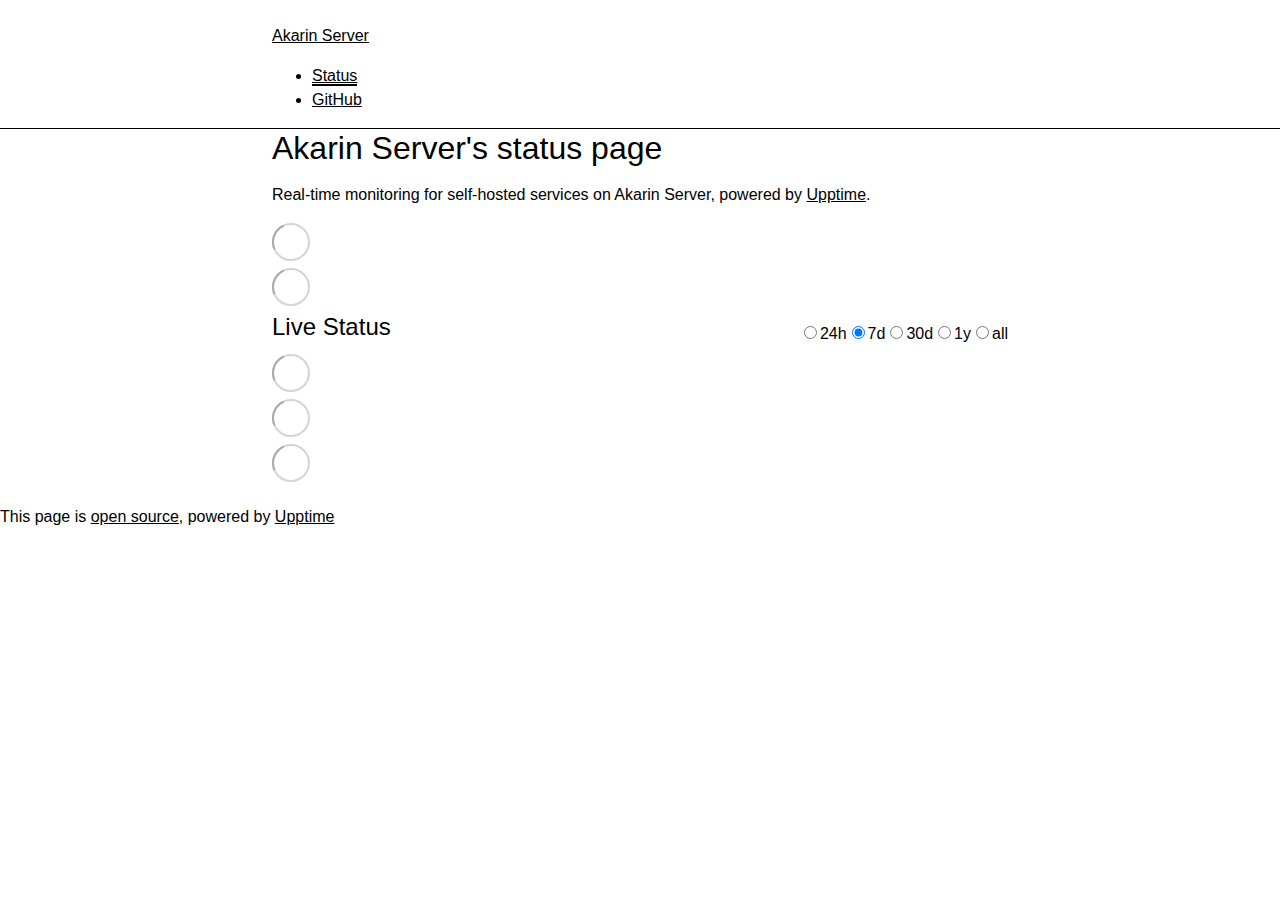
==== index.html @ 2476b96d "deploy: 68d5869d1f5047a895c8e37c9fc6c9a2d333426f" ====
<!DOCTYPE html> <html lang=en> <head> <meta charset=utf-8> <meta content="width=device-width,initial-scale=1" name=viewport> <meta content=#333333 name=theme-color> <base href=/status/ > <link href=manifest.json rel=manifest crossorigin=use-credentials> <script>__SAPPER__={baseUrl:"/status",preloaded:[void 0,{}]};if('serviceWorker' in navigator)navigator.serviceWorker.register('/status/service-worker.js');(function(){try{eval("async function x(){}");var main="/status/client/client.dd032abe.js"}catch(e){main="/status/client/legacy/client.6b94038f.js"};var s=document.createElement("script");try{new Function("if(0)import('')")();s.src=main;s.type="module";s.crossOrigin="use-credentials";}catch(e){s.src="/status/client/shimport@2.0.5.js";s.setAttribute("data-main",main);}document.head.appendChild(s);}());</script> <link href=client/client-31a52aa5.css rel=stylesheet><link href=client/createOctokit-a85f76c7.css rel=stylesheet><link href=client/index-34afeb8b.css rel=stylesheet> <title>Akarin Server</title><link href=https://gcore.jsdelivr.net/gh/TransparentLC/status/assets/theme.css rel=stylesheet><link href=https://TransparentLC.github.io/status/global.css rel=stylesheet><link href=https://gcore.jsdelivr.net/gh/TransparentLC/transparentlc.github.io/img/favicon.png rel=icon type=image/svg><link href=https://gcore.jsdelivr.net/gh/TransparentLC/transparentlc.github.io/img/favicon.png rel=icon type=image/png><meta content=noindex name=robots> <link href=/status/client/client.dd032abe.js rel=modulepreload as=script crossorigin=use-credentials><link href=/status/client/client-31a52aa5.css rel=preload as=style><link href=/status/client/index.2e507365.js rel=modulepreload as=script crossorigin=use-credentials><link href=/status/client/createOctokit.b7fc5a89.js rel=modulepreload as=script crossorigin=use-credentials><link href=/status/client/inject_styles.803b7e80.js rel=modulepreload as=script crossorigin=use-credentials><link href=/status/client/createOctokit-a85f76c7.css rel=preload as=style><link href=/status/client/index-34afeb8b.css rel=preload as=style></head> <body> <div id=sapper> <nav class=svelte-a08hsz><div class="svelte-a08hsz container"><div><a href=https://TransparentLC.github.io/status class="svelte-a08hsz logo"><img alt="" class=svelte-a08hsz src=https://gcore.jsdelivr.net/gh/TransparentLC/transparentlc.github.io/img/avatar.jpg> <div>Akarin Server</div></a></div> <ul class=svelte-a08hsz><li><a href=/ class=svelte-a08hsz target=_self aria-current=page>Status</a> <li><a href=https://github.com/TransparentLC/status class=svelte-a08hsz target=_self>GitHub</a> </li> </ul></div> </nav> <main class=container> <header class=svelte-ngkazm><h1>Akarin Server's status page</h1> <p class="svelte-ngkazm lead">Real-time monitoring for self-hosted services on Akarin Server, powered by <a href=https://github.com/upptime/upptime>Upptime</a>.</header> <section class=svelte-8lnl4f><div class="svelte-68jxue loading"><svg class=svelte-68jxue height=38 stroke=#aaa width=38 xmlns=http://www.w3.org/2000/svg><g fill=none fill-rule=evenodd><g stroke-width=2 transform="translate(1 1)"><circle cx=18 cy=18 r=18 stroke-opacity=.5></circle><path d="M36 18c0-9.94-8.06-18-18-18"><animateTransform attributeName=transform dur=1s from="0 18 18" repeatCount=indefinite to="360 18 18" type=rotate></animateTransform></path></g></g></svg></div> </section> <section class=svelte-8lnl4f><div class="svelte-68jxue loading"><svg class=svelte-68jxue height=38 stroke=#aaa width=38 xmlns=http://www.w3.org/2000/svg><g fill=none fill-rule=evenodd><g stroke-width=2 transform="translate(1 1)"><circle cx=18 cy=18 r=18 stroke-opacity=.5></circle><path d="M36 18c0-9.94-8.06-18-18-18"><animateTransform attributeName=transform dur=1s from="0 18 18" repeatCount=indefinite to="360 18 18" type=rotate></animateTransform></path></g></g></svg></div> </section> <div class="svelte-fqsq6s f changed"><h2>Live Status</h2> <form class="svelte-fqsq6s f r"><div><input class=svelte-fqsq6s id=data_day name=d type=radio value=day><label class=svelte-fqsq6s for=data_day>24h</label></div> <div><input class=svelte-fqsq6s id=data_week name=d type=radio value=week checked><label class=svelte-fqsq6s for=data_week>7d</label></div> <div><input class=svelte-fqsq6s id=data_month name=d type=radio value=month><label class=svelte-fqsq6s for=data_month>30d</label></div> <div><input class=svelte-fqsq6s id=data_year name=d type=radio value=year><label class=svelte-fqsq6s for=data_year>1y</label></div> <div><input class=svelte-fqsq6s id=data_all name=d type=radio value=all><label class=svelte-fqsq6s for=data_all>all</label></div></form></div> <section class="svelte-fqsq6s live-status"><div class="svelte-68jxue loading"><svg class=svelte-68jxue height=38 stroke=#aaa width=38 xmlns=http://www.w3.org/2000/svg><g fill=none fill-rule=evenodd><g stroke-width=2 transform="translate(1 1)"><circle cx=18 cy=18 r=18 stroke-opacity=.5></circle><path d="M36 18c0-9.94-8.06-18-18-18"><animateTransform attributeName=transform dur=1s from="0 18 18" repeatCount=indefinite to="360 18 18" type=rotate></animateTransform></path></g></g></svg></div> </section> <section><div class="svelte-68jxue loading"><svg class=svelte-68jxue height=38 stroke=#aaa width=38 xmlns=http://www.w3.org/2000/svg><g fill=none fill-rule=evenodd><g stroke-width=2 transform="translate(1 1)"><circle cx=18 cy=18 r=18 stroke-opacity=.5></circle><path d="M36 18c0-9.94-8.06-18-18-18"><animateTransform attributeName=transform dur=1s from="0 18 18" repeatCount=indefinite to="360 18 18" type=rotate></animateTransform></path></g></g></svg></div> </section> <section><div class="svelte-68jxue loading"><svg class=svelte-68jxue height=38 stroke=#aaa width=38 xmlns=http://www.w3.org/2000/svg><g fill=none fill-rule=evenodd><g stroke-width=2 transform="translate(1 1)"><circle cx=18 cy=18 r=18 stroke-opacity=.5></circle><path d="M36 18c0-9.94-8.06-18-18-18"><animateTransform attributeName=transform dur=1s from="0 18 18" repeatCount=indefinite to="360 18 18" type=rotate></animateTransform></path></g></g></svg></div></section></main> <footer class=svelte-jbr799><p>This page is <a href=https://github.com/TransparentLC/status>open source</a>, powered by <a href=https://upptime.js.org>Upptime</a></p> </footer></div> <script> try {
        if (typeof window !== "undefined" && window.navigator && navigator.serviceWorker) {
          navigator.serviceWorker.getRegistrations().then(function (registrations) {
            for (let registration of registrations) {
              registration.unregister();
            }
          });
        }
        if (typeof window !== "undefined" && "caches" in window) {
          caches.keys().then(function (keyList) {
            return Promise.all(
              keyList.map(function (key) {
                return caches.delete(key);
              })
            );
          });
        }
      } catch (error) {} </script>
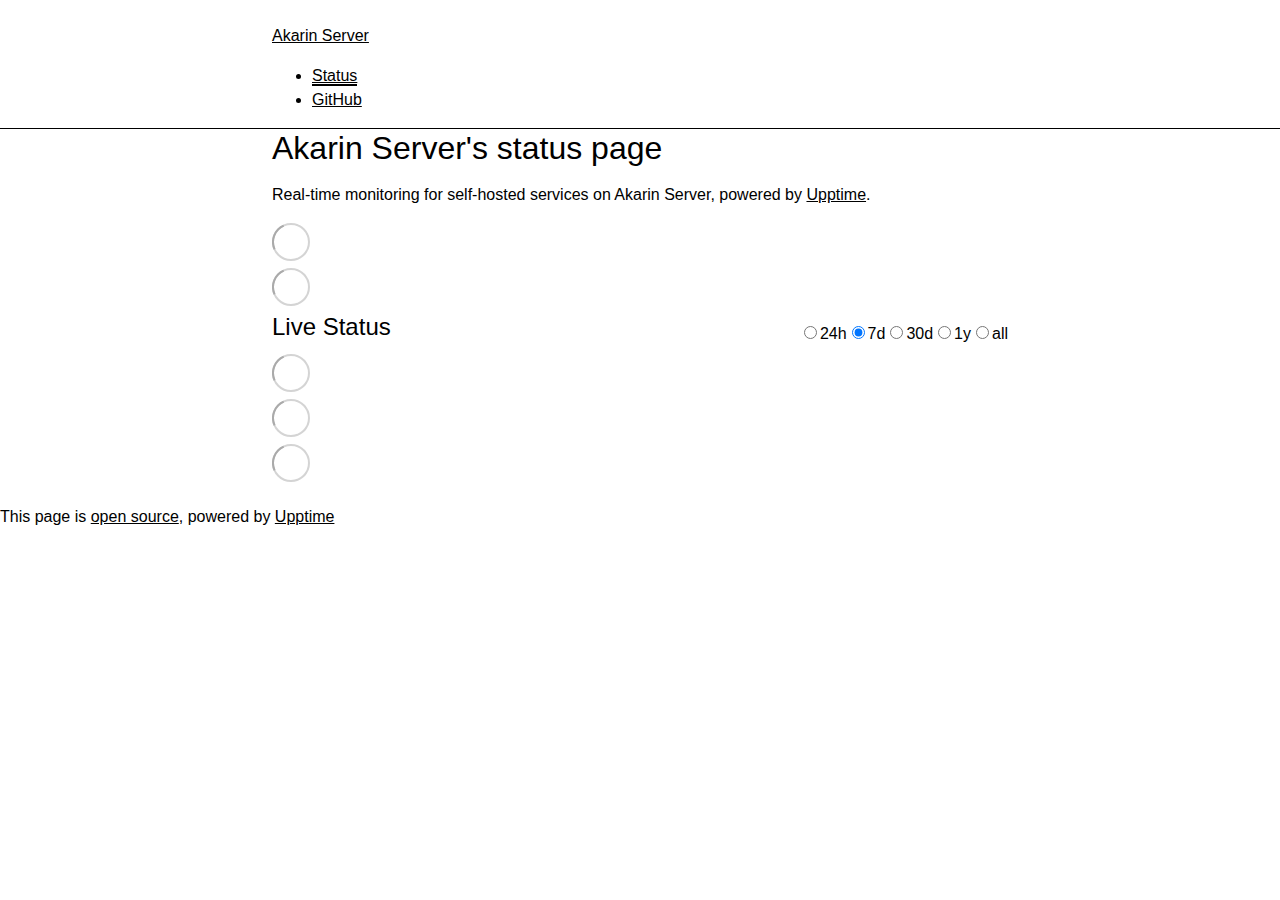
==== commit 349d725b: "deploy: 4164dd1980debc90b4cbdaa8158720aa7f11afa2" ====
--- a/index.html
+++ b/index.html
@@ -1,4 +1,4 @@
-<!DOCTYPE html> <html lang=en> <head> <meta charset=utf-8> <meta content="width=device-width,initial-scale=1" name=viewport> <meta content=#333333 name=theme-color> <base href=/status/ > <link href=manifest.json rel=manifest crossorigin=use-credentials> <script>__SAPPER__={baseUrl:"/status",preloaded:[void 0,{}]};if('serviceWorker' in navigator)navigator.serviceWorker.register('/status/service-worker.js');(function(){try{eval("async function x(){}");var main="/status/client/client.dd032abe.js"}catch(e){main="/status/client/legacy/client.6b94038f.js"};var s=document.createElement("script");try{new Function("if(0)import('')")();s.src=main;s.type="module";s.crossOrigin="use-credentials";}catch(e){s.src="/status/client/shimport@2.0.5.js";s.setAttribute("data-main",main);}document.head.appendChild(s);}());</script> <link href=client/client-31a52aa5.css rel=stylesheet><link href=client/createOctokit-a85f76c7.css rel=stylesheet><link href=client/index-34afeb8b.css rel=stylesheet> <title>Akarin Server</title><link href=https://gcore.jsdelivr.net/gh/TransparentLC/status/assets/theme.css rel=stylesheet><link href=https://TransparentLC.github.io/status/global.css rel=stylesheet><link href=https://gcore.jsdelivr.net/gh/TransparentLC/transparentlc.github.io/img/favicon.png rel=icon type=image/svg><link href=https://gcore.jsdelivr.net/gh/TransparentLC/transparentlc.github.io/img/favicon.png rel=icon type=image/png><meta content=noindex name=robots> <link href=/status/client/client.dd032abe.js rel=modulepreload as=script crossorigin=use-credentials><link href=/status/client/client-31a52aa5.css rel=preload as=style><link href=/status/client/index.2e507365.js rel=modulepreload as=script crossorigin=use-credentials><link href=/status/client/createOctokit.b7fc5a89.js rel=modulepreload as=script crossorigin=use-credentials><link href=/status/client/inject_styles.803b7e80.js rel=modulepreload as=script crossorigin=use-credentials><link href=/status/client/createOctokit-a85f76c7.css rel=preload as=style><link href=/status/client/index-34afeb8b.css rel=preload as=style></head> <body> <div id=sapper> <nav class=svelte-a08hsz><div class="svelte-a08hsz container"><div><a href=https://TransparentLC.github.io/status class="svelte-a08hsz logo"><img alt="" class=svelte-a08hsz src=https://gcore.jsdelivr.net/gh/TransparentLC/transparentlc.github.io/img/avatar.jpg> <div>Akarin Server</div></a></div> <ul class=svelte-a08hsz><li><a href=/ class=svelte-a08hsz target=_self aria-current=page>Status</a> <li><a href=https://github.com/TransparentLC/status class=svelte-a08hsz target=_self>GitHub</a> </li> </ul></div> </nav> <main class=container> <header class=svelte-ngkazm><h1>Akarin Server's status page</h1> <p class="svelte-ngkazm lead">Real-time monitoring for self-hosted services on Akarin Server, powered by <a href=https://github.com/upptime/upptime>Upptime</a>.</header> <section class=svelte-8lnl4f><div class="svelte-68jxue loading"><svg class=svelte-68jxue height=38 stroke=#aaa width=38 xmlns=http://www.w3.org/2000/svg><g fill=none fill-rule=evenodd><g stroke-width=2 transform="translate(1 1)"><circle cx=18 cy=18 r=18 stroke-opacity=.5></circle><path d="M36 18c0-9.94-8.06-18-18-18"><animateTransform attributeName=transform dur=1s from="0 18 18" repeatCount=indefinite to="360 18 18" type=rotate></animateTransform></path></g></g></svg></div> </section> <section class=svelte-8lnl4f><div class="svelte-68jxue loading"><svg class=svelte-68jxue height=38 stroke=#aaa width=38 xmlns=http://www.w3.org/2000/svg><g fill=none fill-rule=evenodd><g stroke-width=2 transform="translate(1 1)"><circle cx=18 cy=18 r=18 stroke-opacity=.5></circle><path d="M36 18c0-9.94-8.06-18-18-18"><animateTransform attributeName=transform dur=1s from="0 18 18" repeatCount=indefinite to="360 18 18" type=rotate></animateTransform></path></g></g></svg></div> </section> <div class="svelte-fqsq6s f changed"><h2>Live Status</h2> <form class="svelte-fqsq6s f r"><div><input class=svelte-fqsq6s id=data_day name=d type=radio value=day><label class=svelte-fqsq6s for=data_day>24h</label></div> <div><input class=svelte-fqsq6s id=data_week name=d type=radio value=week checked><label class=svelte-fqsq6s for=data_week>7d</label></div> <div><input class=svelte-fqsq6s id=data_month name=d type=radio value=month><label class=svelte-fqsq6s for=data_month>30d</label></div> <div><input class=svelte-fqsq6s id=data_year name=d type=radio value=year><label class=svelte-fqsq6s for=data_year>1y</label></div> <div><input class=svelte-fqsq6s id=data_all name=d type=radio value=all><label class=svelte-fqsq6s for=data_all>all</label></div></form></div> <section class="svelte-fqsq6s live-status"><div class="svelte-68jxue loading"><svg class=svelte-68jxue height=38 stroke=#aaa width=38 xmlns=http://www.w3.org/2000/svg><g fill=none fill-rule=evenodd><g stroke-width=2 transform="translate(1 1)"><circle cx=18 cy=18 r=18 stroke-opacity=.5></circle><path d="M36 18c0-9.94-8.06-18-18-18"><animateTransform attributeName=transform dur=1s from="0 18 18" repeatCount=indefinite to="360 18 18" type=rotate></animateTransform></path></g></g></svg></div> </section> <section><div class="svelte-68jxue loading"><svg class=svelte-68jxue height=38 stroke=#aaa width=38 xmlns=http://www.w3.org/2000/svg><g fill=none fill-rule=evenodd><g stroke-width=2 transform="translate(1 1)"><circle cx=18 cy=18 r=18 stroke-opacity=.5></circle><path d="M36 18c0-9.94-8.06-18-18-18"><animateTransform attributeName=transform dur=1s from="0 18 18" repeatCount=indefinite to="360 18 18" type=rotate></animateTransform></path></g></g></svg></div> </section> <section><div class="svelte-68jxue loading"><svg class=svelte-68jxue height=38 stroke=#aaa width=38 xmlns=http://www.w3.org/2000/svg><g fill=none fill-rule=evenodd><g stroke-width=2 transform="translate(1 1)"><circle cx=18 cy=18 r=18 stroke-opacity=.5></circle><path d="M36 18c0-9.94-8.06-18-18-18"><animateTransform attributeName=transform dur=1s from="0 18 18" repeatCount=indefinite to="360 18 18" type=rotate></animateTransform></path></g></g></svg></div></section></main> <footer class=svelte-jbr799><p>This page is <a href=https://github.com/TransparentLC/status>open source</a>, powered by <a href=https://upptime.js.org>Upptime</a></p> </footer></div> <script> try {
+<!DOCTYPE html> <html lang=en> <head> <meta charset=utf-8> <meta content="width=device-width,initial-scale=1" name=viewport> <meta content=#333333 name=theme-color> <base href=/status/ > <link href=manifest.json rel=manifest crossorigin=use-credentials> <script>__SAPPER__={baseUrl:"/status",preloaded:[void 0,{}]};if('serviceWorker' in navigator)navigator.serviceWorker.register('/status/service-worker.js');(function(){try{eval("async function x(){}");var main="/status/client/client.6b720de9.js"}catch(e){main="/status/client/legacy/client.de23369d.js"};var s=document.createElement("script");try{new Function("if(0)import('')")();s.src=main;s.type="module";s.crossOrigin="use-credentials";}catch(e){s.src="/status/client/shimport@2.0.5.js";s.setAttribute("data-main",main);}document.head.appendChild(s);}());</script> <link href=client/client-31a52aa5.css rel=stylesheet><link href=client/createOctokit-a85f76c7.css rel=stylesheet><link href=client/index-b0b6455a.css rel=stylesheet> <title>Akarin Server</title><link href=https://gcore.jsdelivr.net/gh/TransparentLC/status/assets/theme.css rel=stylesheet><link href=https://TransparentLC.github.io/status/global.css rel=stylesheet><link href=https://gcore.jsdelivr.net/gh/TransparentLC/transparentlc.github.io/img/favicon.png rel=icon type=image/svg><link href=https://gcore.jsdelivr.net/gh/TransparentLC/transparentlc.github.io/img/favicon.png rel=icon type=image/png><meta content=noindex name=robots> <link href=/status/client/client.6b720de9.js rel=modulepreload as=script crossorigin=use-credentials><link href=/status/client/client-31a52aa5.css rel=preload as=style><link href=/status/client/index.220a57a2.js rel=modulepreload as=script crossorigin=use-credentials><link href=/status/client/createOctokit.7319d653.js rel=modulepreload as=script crossorigin=use-credentials><link href=/status/client/inject_styles.803b7e80.js rel=modulepreload as=script crossorigin=use-credentials><link href=/status/client/createOctokit-a85f76c7.css rel=preload as=style><link href=/status/client/index-b0b6455a.css rel=preload as=style></head> <body> <div id=sapper> <nav class=svelte-a08hsz><div class="svelte-a08hsz container"><div><a href=https://TransparentLC.github.io/status class="svelte-a08hsz logo"><img alt="" class=svelte-a08hsz src=https://gcore.jsdelivr.net/gh/TransparentLC/transparentlc.github.io/img/avatar.jpg> <div>Akarin Server</div></a></div> <ul class=svelte-a08hsz><li><a href=/ class=svelte-a08hsz target=_self aria-current=page>Status</a> <li><a href=https://github.com/TransparentLC/status class=svelte-a08hsz target=_self>GitHub</a> </li> </ul></div> </nav> <main class=container> <header class=svelte-ngkazm><h1>Akarin Server's status page</h1> <p class="svelte-ngkazm lead">Real-time monitoring for self-hosted services on Akarin Server, powered by <a href=https://github.com/upptime/upptime>Upptime</a>.</header> <section class=svelte-8lnl4f><div class="svelte-68jxue loading"><svg class=svelte-68jxue height=38 stroke=#aaa width=38 xmlns=http://www.w3.org/2000/svg><g fill=none fill-rule=evenodd><g stroke-width=2 transform="translate(1 1)"><circle cx=18 cy=18 r=18 stroke-opacity=.5></circle><path d="M36 18c0-9.94-8.06-18-18-18"><animateTransform attributeName=transform dur=1s from="0 18 18" repeatCount=indefinite to="360 18 18" type=rotate></animateTransform></path></g></g></svg></div> </section> <section class=svelte-8lnl4f><div class="svelte-68jxue loading"><svg class=svelte-68jxue height=38 stroke=#aaa width=38 xmlns=http://www.w3.org/2000/svg><g fill=none fill-rule=evenodd><g stroke-width=2 transform="translate(1 1)"><circle cx=18 cy=18 r=18 stroke-opacity=.5></circle><path d="M36 18c0-9.94-8.06-18-18-18"><animateTransform attributeName=transform dur=1s from="0 18 18" repeatCount=indefinite to="360 18 18" type=rotate></animateTransform></path></g></g></svg></div> </section> <div class="svelte-fqsq6s f changed"><h2>Live Status</h2> <form class="svelte-fqsq6s f r"><div><input class=svelte-fqsq6s id=data_day name=d type=radio value=day><label class=svelte-fqsq6s for=data_day>24h</label></div> <div><input class=svelte-fqsq6s id=data_week name=d type=radio value=week checked><label class=svelte-fqsq6s for=data_week>7d</label></div> <div><input class=svelte-fqsq6s id=data_month name=d type=radio value=month><label class=svelte-fqsq6s for=data_month>30d</label></div> <div><input class=svelte-fqsq6s id=data_year name=d type=radio value=year><label class=svelte-fqsq6s for=data_year>1y</label></div> <div><input class=svelte-fqsq6s id=data_all name=d type=radio value=all><label class=svelte-fqsq6s for=data_all>all</label></div></form></div> <section class="svelte-fqsq6s live-status"><div class="svelte-68jxue loading"><svg class=svelte-68jxue height=38 stroke=#aaa width=38 xmlns=http://www.w3.org/2000/svg><g fill=none fill-rule=evenodd><g stroke-width=2 transform="translate(1 1)"><circle cx=18 cy=18 r=18 stroke-opacity=.5></circle><path d="M36 18c0-9.94-8.06-18-18-18"><animateTransform attributeName=transform dur=1s from="0 18 18" repeatCount=indefinite to="360 18 18" type=rotate></animateTransform></path></g></g></svg></div> </section> <section><div class="svelte-68jxue loading"><svg class=svelte-68jxue height=38 stroke=#aaa width=38 xmlns=http://www.w3.org/2000/svg><g fill=none fill-rule=evenodd><g stroke-width=2 transform="translate(1 1)"><circle cx=18 cy=18 r=18 stroke-opacity=.5></circle><path d="M36 18c0-9.94-8.06-18-18-18"><animateTransform attributeName=transform dur=1s from="0 18 18" repeatCount=indefinite to="360 18 18" type=rotate></animateTransform></path></g></g></svg></div> </section> <section><div class="svelte-68jxue loading"><svg class=svelte-68jxue height=38 stroke=#aaa width=38 xmlns=http://www.w3.org/2000/svg><g fill=none fill-rule=evenodd><g stroke-width=2 transform="translate(1 1)"><circle cx=18 cy=18 r=18 stroke-opacity=.5></circle><path d="M36 18c0-9.94-8.06-18-18-18"><animateTransform attributeName=transform dur=1s from="0 18 18" repeatCount=indefinite to="360 18 18" type=rotate></animateTransform></path></g></g></svg></div></section></main> <footer class=svelte-jbr799><p>This page is <a href=https://github.com/TransparentLC/status>open source</a>, powered by <a href=https://upptime.js.org>Upptime</a></p> </footer></div> <script> try {
         if (typeof window !== "undefined" && window.navigator && navigator.serviceWorker) {
           navigator.serviceWorker.getRegistrations().then(function (registrations) {
             for (let registration of registrations) {
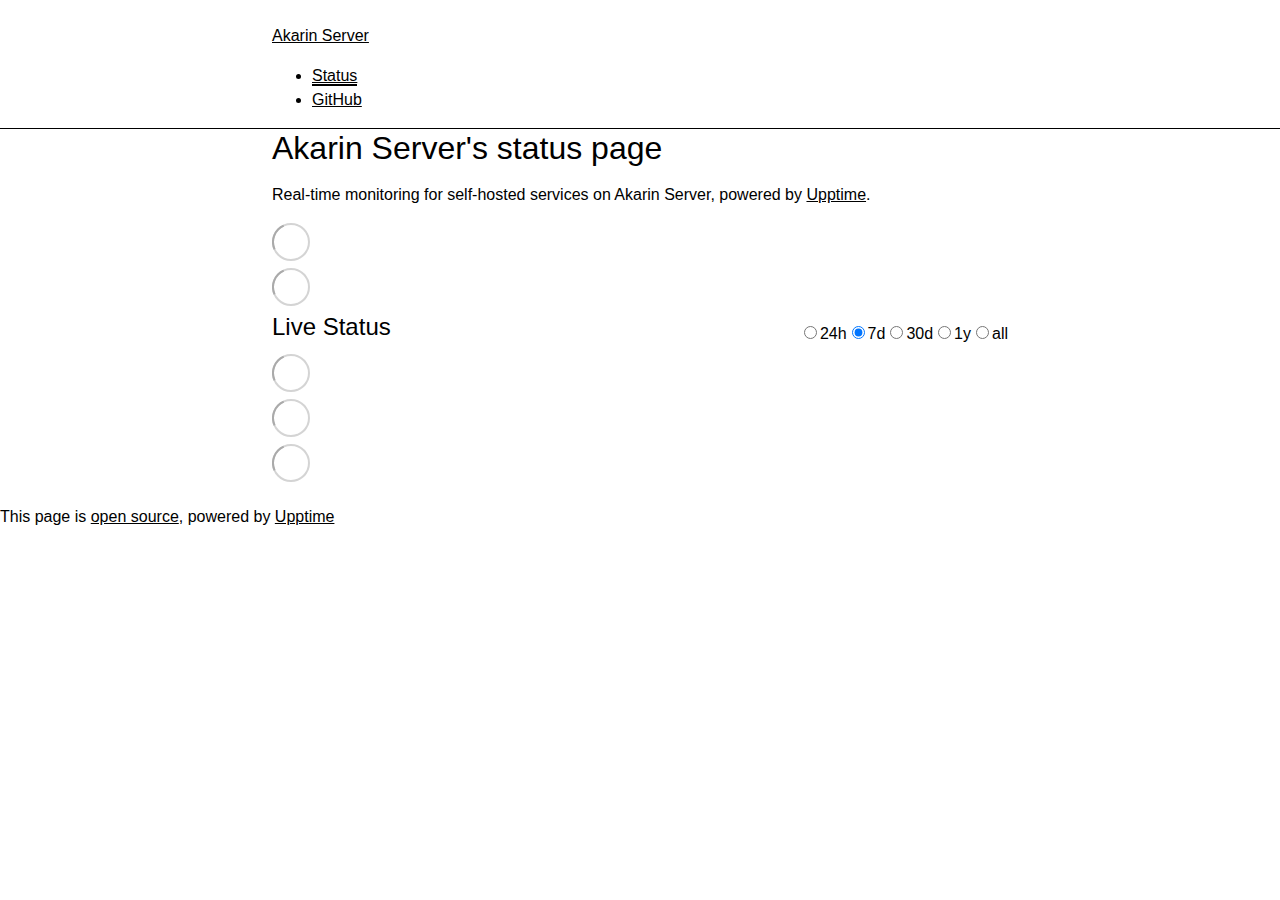
==== commit 0422521b: "deploy: 7aaa5e1ca823731ce5a5459c1532ccc4555094d9" ====
--- a/index.html
+++ b/index.html
@@ -1,4 +1,4 @@
-<!DOCTYPE html> <html lang=en> <head> <meta charset=utf-8> <meta content="width=device-width,initial-scale=1" name=viewport> <meta content=#333333 name=theme-color> <base href=/status/ > <link href=manifest.json rel=manifest crossorigin=use-credentials> <script>__SAPPER__={baseUrl:"/status",preloaded:[void 0,{}]};if('serviceWorker' in navigator)navigator.serviceWorker.register('/status/service-worker.js');(function(){try{eval("async function x(){}");var main="/status/client/client.6b720de9.js"}catch(e){main="/status/client/legacy/client.de23369d.js"};var s=document.createElement("script");try{new Function("if(0)import('')")();s.src=main;s.type="module";s.crossOrigin="use-credentials";}catch(e){s.src="/status/client/shimport@2.0.5.js";s.setAttribute("data-main",main);}document.head.appendChild(s);}());</script> <link href=client/client-31a52aa5.css rel=stylesheet><link href=client/createOctokit-a85f76c7.css rel=stylesheet><link href=client/index-b0b6455a.css rel=stylesheet> <title>Akarin Server</title><link href=https://gcore.jsdelivr.net/gh/TransparentLC/status/assets/theme.css rel=stylesheet><link href=https://TransparentLC.github.io/status/global.css rel=stylesheet><link href=https://gcore.jsdelivr.net/gh/TransparentLC/transparentlc.github.io/img/favicon.png rel=icon type=image/svg><link href=https://gcore.jsdelivr.net/gh/TransparentLC/transparentlc.github.io/img/favicon.png rel=icon type=image/png><meta content=noindex name=robots> <link href=/status/client/client.6b720de9.js rel=modulepreload as=script crossorigin=use-credentials><link href=/status/client/client-31a52aa5.css rel=preload as=style><link href=/status/client/index.220a57a2.js rel=modulepreload as=script crossorigin=use-credentials><link href=/status/client/createOctokit.7319d653.js rel=modulepreload as=script crossorigin=use-credentials><link href=/status/client/inject_styles.803b7e80.js rel=modulepreload as=script crossorigin=use-credentials><link href=/status/client/createOctokit-a85f76c7.css rel=preload as=style><link href=/status/client/index-b0b6455a.css rel=preload as=style></head> <body> <div id=sapper> <nav class=svelte-a08hsz><div class="svelte-a08hsz container"><div><a href=https://TransparentLC.github.io/status class="svelte-a08hsz logo"><img alt="" class=svelte-a08hsz src=https://gcore.jsdelivr.net/gh/TransparentLC/transparentlc.github.io/img/avatar.jpg> <div>Akarin Server</div></a></div> <ul class=svelte-a08hsz><li><a href=/ class=svelte-a08hsz target=_self aria-current=page>Status</a> <li><a href=https://github.com/TransparentLC/status class=svelte-a08hsz target=_self>GitHub</a> </li> </ul></div> </nav> <main class=container> <header class=svelte-ngkazm><h1>Akarin Server's status page</h1> <p class="svelte-ngkazm lead">Real-time monitoring for self-hosted services on Akarin Server, powered by <a href=https://github.com/upptime/upptime>Upptime</a>.</header> <section class=svelte-8lnl4f><div class="svelte-68jxue loading"><svg class=svelte-68jxue height=38 stroke=#aaa width=38 xmlns=http://www.w3.org/2000/svg><g fill=none fill-rule=evenodd><g stroke-width=2 transform="translate(1 1)"><circle cx=18 cy=18 r=18 stroke-opacity=.5></circle><path d="M36 18c0-9.94-8.06-18-18-18"><animateTransform attributeName=transform dur=1s from="0 18 18" repeatCount=indefinite to="360 18 18" type=rotate></animateTransform></path></g></g></svg></div> </section> <section class=svelte-8lnl4f><div class="svelte-68jxue loading"><svg class=svelte-68jxue height=38 stroke=#aaa width=38 xmlns=http://www.w3.org/2000/svg><g fill=none fill-rule=evenodd><g stroke-width=2 transform="translate(1 1)"><circle cx=18 cy=18 r=18 stroke-opacity=.5></circle><path d="M36 18c0-9.94-8.06-18-18-18"><animateTransform attributeName=transform dur=1s from="0 18 18" repeatCount=indefinite to="360 18 18" type=rotate></animateTransform></path></g></g></svg></div> </section> <div class="svelte-fqsq6s f changed"><h2>Live Status</h2> <form class="svelte-fqsq6s f r"><div><input class=svelte-fqsq6s id=data_day name=d type=radio value=day><label class=svelte-fqsq6s for=data_day>24h</label></div> <div><input class=svelte-fqsq6s id=data_week name=d type=radio value=week checked><label class=svelte-fqsq6s for=data_week>7d</label></div> <div><input class=svelte-fqsq6s id=data_month name=d type=radio value=month><label class=svelte-fqsq6s for=data_month>30d</label></div> <div><input class=svelte-fqsq6s id=data_year name=d type=radio value=year><label class=svelte-fqsq6s for=data_year>1y</label></div> <div><input class=svelte-fqsq6s id=data_all name=d type=radio value=all><label class=svelte-fqsq6s for=data_all>all</label></div></form></div> <section class="svelte-fqsq6s live-status"><div class="svelte-68jxue loading"><svg class=svelte-68jxue height=38 stroke=#aaa width=38 xmlns=http://www.w3.org/2000/svg><g fill=none fill-rule=evenodd><g stroke-width=2 transform="translate(1 1)"><circle cx=18 cy=18 r=18 stroke-opacity=.5></circle><path d="M36 18c0-9.94-8.06-18-18-18"><animateTransform attributeName=transform dur=1s from="0 18 18" repeatCount=indefinite to="360 18 18" type=rotate></animateTransform></path></g></g></svg></div> </section> <section><div class="svelte-68jxue loading"><svg class=svelte-68jxue height=38 stroke=#aaa width=38 xmlns=http://www.w3.org/2000/svg><g fill=none fill-rule=evenodd><g stroke-width=2 transform="translate(1 1)"><circle cx=18 cy=18 r=18 stroke-opacity=.5></circle><path d="M36 18c0-9.94-8.06-18-18-18"><animateTransform attributeName=transform dur=1s from="0 18 18" repeatCount=indefinite to="360 18 18" type=rotate></animateTransform></path></g></g></svg></div> </section> <section><div class="svelte-68jxue loading"><svg class=svelte-68jxue height=38 stroke=#aaa width=38 xmlns=http://www.w3.org/2000/svg><g fill=none fill-rule=evenodd><g stroke-width=2 transform="translate(1 1)"><circle cx=18 cy=18 r=18 stroke-opacity=.5></circle><path d="M36 18c0-9.94-8.06-18-18-18"><animateTransform attributeName=transform dur=1s from="0 18 18" repeatCount=indefinite to="360 18 18" type=rotate></animateTransform></path></g></g></svg></div></section></main> <footer class=svelte-jbr799><p>This page is <a href=https://github.com/TransparentLC/status>open source</a>, powered by <a href=https://upptime.js.org>Upptime</a></p> </footer></div> <script> try {
+<!DOCTYPE html> <html lang=en> <head> <meta charset=utf-8> <meta content="width=device-width,initial-scale=1" name=viewport> <meta content=#333333 name=theme-color> <base href=/status/ > <link href=manifest.json rel=manifest crossorigin=use-credentials> <script>__SAPPER__={baseUrl:"/status",preloaded:[void 0,{}]};if('serviceWorker' in navigator)navigator.serviceWorker.register('/status/service-worker.js');(function(){try{eval("async function x(){}");var main="/status/client/client.6b720de9.js"}catch(e){main="/status/client/legacy/client.446d5b07.js"};var s=document.createElement("script");try{new Function("if(0)import('')")();s.src=main;s.type="module";s.crossOrigin="use-credentials";}catch(e){s.src="/status/client/shimport@2.0.5.js";s.setAttribute("data-main",main);}document.head.appendChild(s);}());</script> <link href=client/client-31a52aa5.css rel=stylesheet><link href=client/createOctokit-a85f76c7.css rel=stylesheet><link href=client/index-b0b6455a.css rel=stylesheet> <title>Akarin Server</title><link href=https://gcore.jsdelivr.net/gh/TransparentLC/status/assets/theme.css rel=stylesheet><link href=https://TransparentLC.github.io/status/global.css rel=stylesheet><link href=https://gcore.jsdelivr.net/gh/TransparentLC/transparentlc.github.io/img/favicon.png rel=icon type=image/svg><link href=https://gcore.jsdelivr.net/gh/TransparentLC/transparentlc.github.io/img/favicon.png rel=icon type=image/png><meta content=noindex name=robots> <link href=/status/client/client.6b720de9.js rel=modulepreload as=script crossorigin=use-credentials><link href=/status/client/client-31a52aa5.css rel=preload as=style><link href=/status/client/index.220a57a2.js rel=modulepreload as=script crossorigin=use-credentials><link href=/status/client/createOctokit.7319d653.js rel=modulepreload as=script crossorigin=use-credentials><link href=/status/client/inject_styles.803b7e80.js rel=modulepreload as=script crossorigin=use-credentials><link href=/status/client/createOctokit-a85f76c7.css rel=preload as=style><link href=/status/client/index-b0b6455a.css rel=preload as=style></head> <body> <div id=sapper> <nav class=svelte-a08hsz><div class="svelte-a08hsz container"><div><a href=https://TransparentLC.github.io/status class="svelte-a08hsz logo"><img alt="" class=svelte-a08hsz src=https://gcore.jsdelivr.net/gh/TransparentLC/transparentlc.github.io/img/avatar.jpg> <div>Akarin Server</div></a></div> <ul class=svelte-a08hsz><li><a href=/ class=svelte-a08hsz target=_self aria-current=page>Status</a> <li><a href=https://github.com/TransparentLC/status class=svelte-a08hsz target=_self>GitHub</a> </li> </ul></div> </nav> <main class=container> <header class=svelte-ngkazm><h1>Akarin Server's status page</h1> <p class="svelte-ngkazm lead">Real-time monitoring for self-hosted services on Akarin Server, powered by <a href=https://github.com/upptime/upptime>Upptime</a>.</header> <section class=svelte-8lnl4f><div class="svelte-68jxue loading"><svg class=svelte-68jxue height=38 stroke=#aaa width=38 xmlns=http://www.w3.org/2000/svg><g fill=none fill-rule=evenodd><g stroke-width=2 transform="translate(1 1)"><circle cx=18 cy=18 r=18 stroke-opacity=.5></circle><path d="M36 18c0-9.94-8.06-18-18-18"><animateTransform attributeName=transform dur=1s from="0 18 18" repeatCount=indefinite to="360 18 18" type=rotate></animateTransform></path></g></g></svg></div> </section> <section class=svelte-8lnl4f><div class="svelte-68jxue loading"><svg class=svelte-68jxue height=38 stroke=#aaa width=38 xmlns=http://www.w3.org/2000/svg><g fill=none fill-rule=evenodd><g stroke-width=2 transform="translate(1 1)"><circle cx=18 cy=18 r=18 stroke-opacity=.5></circle><path d="M36 18c0-9.94-8.06-18-18-18"><animateTransform attributeName=transform dur=1s from="0 18 18" repeatCount=indefinite to="360 18 18" type=rotate></animateTransform></path></g></g></svg></div> </section> <div class="svelte-fqsq6s f changed"><h2>Live Status</h2> <form class="svelte-fqsq6s f r"><div><input class=svelte-fqsq6s id=data_day name=d type=radio value=day><label class=svelte-fqsq6s for=data_day>24h</label></div> <div><input class=svelte-fqsq6s id=data_week name=d type=radio value=week checked><label class=svelte-fqsq6s for=data_week>7d</label></div> <div><input class=svelte-fqsq6s id=data_month name=d type=radio value=month><label class=svelte-fqsq6s for=data_month>30d</label></div> <div><input class=svelte-fqsq6s id=data_year name=d type=radio value=year><label class=svelte-fqsq6s for=data_year>1y</label></div> <div><input class=svelte-fqsq6s id=data_all name=d type=radio value=all><label class=svelte-fqsq6s for=data_all>all</label></div></form></div> <section class="svelte-fqsq6s live-status"><div class="svelte-68jxue loading"><svg class=svelte-68jxue height=38 stroke=#aaa width=38 xmlns=http://www.w3.org/2000/svg><g fill=none fill-rule=evenodd><g stroke-width=2 transform="translate(1 1)"><circle cx=18 cy=18 r=18 stroke-opacity=.5></circle><path d="M36 18c0-9.94-8.06-18-18-18"><animateTransform attributeName=transform dur=1s from="0 18 18" repeatCount=indefinite to="360 18 18" type=rotate></animateTransform></path></g></g></svg></div> </section> <section><div class="svelte-68jxue loading"><svg class=svelte-68jxue height=38 stroke=#aaa width=38 xmlns=http://www.w3.org/2000/svg><g fill=none fill-rule=evenodd><g stroke-width=2 transform="translate(1 1)"><circle cx=18 cy=18 r=18 stroke-opacity=.5></circle><path d="M36 18c0-9.94-8.06-18-18-18"><animateTransform attributeName=transform dur=1s from="0 18 18" repeatCount=indefinite to="360 18 18" type=rotate></animateTransform></path></g></g></svg></div> </section> <section><div class="svelte-68jxue loading"><svg class=svelte-68jxue height=38 stroke=#aaa width=38 xmlns=http://www.w3.org/2000/svg><g fill=none fill-rule=evenodd><g stroke-width=2 transform="translate(1 1)"><circle cx=18 cy=18 r=18 stroke-opacity=.5></circle><path d="M36 18c0-9.94-8.06-18-18-18"><animateTransform attributeName=transform dur=1s from="0 18 18" repeatCount=indefinite to="360 18 18" type=rotate></animateTransform></path></g></g></svg></div></section></main> <footer class=svelte-jbr799><p>This page is <a href=https://github.com/TransparentLC/status>open source</a>, powered by <a href=https://upptime.js.org>Upptime</a></p> </footer></div> <script> try {
         if (typeof window !== "undefined" && window.navigator && navigator.serviceWorker) {
           navigator.serviceWorker.getRegistrations().then(function (registrations) {
             for (let registration of registrations) {
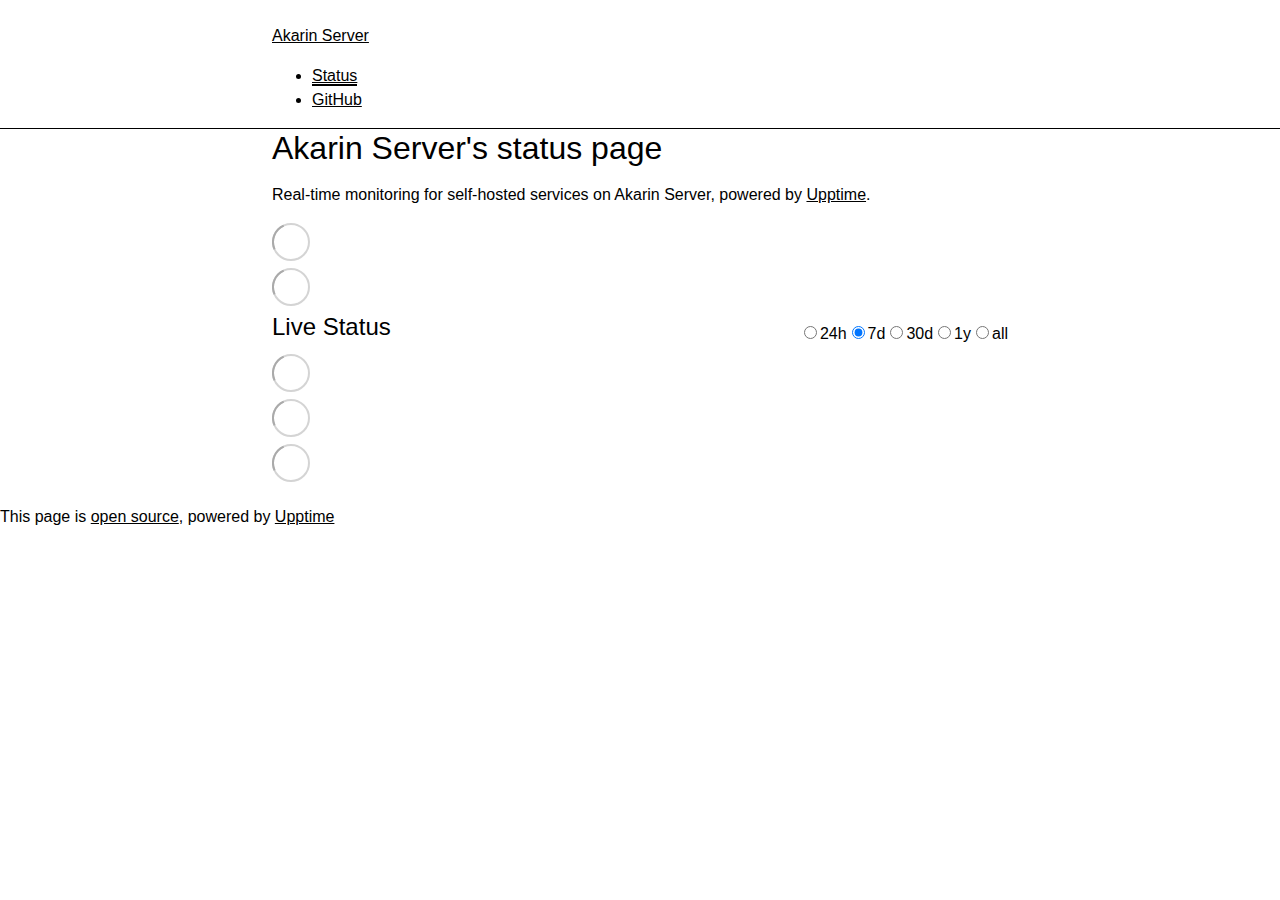
==== commit 2b5beeba: "deploy: 21e1ffa3ab3928b6e64e0cb459436f2238581041" ====
--- a/index.html
+++ b/index.html
@@ -1,4 +1,4 @@
-<!DOCTYPE html> <html lang=en> <head> <meta charset=utf-8> <meta content="width=device-width,initial-scale=1" name=viewport> <meta content=#333333 name=theme-color> <base href=/status/ > <link href=manifest.json rel=manifest crossorigin=use-credentials> <script>__SAPPER__={baseUrl:"/status",preloaded:[void 0,{}]};if('serviceWorker' in navigator)navigator.serviceWorker.register('/status/service-worker.js');(function(){try{eval("async function x(){}");var main="/status/client/client.6b720de9.js"}catch(e){main="/status/client/legacy/client.446d5b07.js"};var s=document.createElement("script");try{new Function("if(0)import('')")();s.src=main;s.type="module";s.crossOrigin="use-credentials";}catch(e){s.src="/status/client/shimport@2.0.5.js";s.setAttribute("data-main",main);}document.head.appendChild(s);}());</script> <link href=client/client-31a52aa5.css rel=stylesheet><link href=client/createOctokit-a85f76c7.css rel=stylesheet><link href=client/index-b0b6455a.css rel=stylesheet> <title>Akarin Server</title><link href=https://gcore.jsdelivr.net/gh/TransparentLC/status/assets/theme.css rel=stylesheet><link href=https://TransparentLC.github.io/status/global.css rel=stylesheet><link href=https://gcore.jsdelivr.net/gh/TransparentLC/transparentlc.github.io/img/favicon.png rel=icon type=image/svg><link href=https://gcore.jsdelivr.net/gh/TransparentLC/transparentlc.github.io/img/favicon.png rel=icon type=image/png><meta content=noindex name=robots> <link href=/status/client/client.6b720de9.js rel=modulepreload as=script crossorigin=use-credentials><link href=/status/client/client-31a52aa5.css rel=preload as=style><link href=/status/client/index.220a57a2.js rel=modulepreload as=script crossorigin=use-credentials><link href=/status/client/createOctokit.7319d653.js rel=modulepreload as=script crossorigin=use-credentials><link href=/status/client/inject_styles.803b7e80.js rel=modulepreload as=script crossorigin=use-credentials><link href=/status/client/createOctokit-a85f76c7.css rel=preload as=style><link href=/status/client/index-b0b6455a.css rel=preload as=style></head> <body> <div id=sapper> <nav class=svelte-a08hsz><div class="svelte-a08hsz container"><div><a href=https://TransparentLC.github.io/status class="svelte-a08hsz logo"><img alt="" class=svelte-a08hsz src=https://gcore.jsdelivr.net/gh/TransparentLC/transparentlc.github.io/img/avatar.jpg> <div>Akarin Server</div></a></div> <ul class=svelte-a08hsz><li><a href=/ class=svelte-a08hsz target=_self aria-current=page>Status</a> <li><a href=https://github.com/TransparentLC/status class=svelte-a08hsz target=_self>GitHub</a> </li> </ul></div> </nav> <main class=container> <header class=svelte-ngkazm><h1>Akarin Server's status page</h1> <p class="svelte-ngkazm lead">Real-time monitoring for self-hosted services on Akarin Server, powered by <a href=https://github.com/upptime/upptime>Upptime</a>.</header> <section class=svelte-8lnl4f><div class="svelte-68jxue loading"><svg class=svelte-68jxue height=38 stroke=#aaa width=38 xmlns=http://www.w3.org/2000/svg><g fill=none fill-rule=evenodd><g stroke-width=2 transform="translate(1 1)"><circle cx=18 cy=18 r=18 stroke-opacity=.5></circle><path d="M36 18c0-9.94-8.06-18-18-18"><animateTransform attributeName=transform dur=1s from="0 18 18" repeatCount=indefinite to="360 18 18" type=rotate></animateTransform></path></g></g></svg></div> </section> <section class=svelte-8lnl4f><div class="svelte-68jxue loading"><svg class=svelte-68jxue height=38 stroke=#aaa width=38 xmlns=http://www.w3.org/2000/svg><g fill=none fill-rule=evenodd><g stroke-width=2 transform="translate(1 1)"><circle cx=18 cy=18 r=18 stroke-opacity=.5></circle><path d="M36 18c0-9.94-8.06-18-18-18"><animateTransform attributeName=transform dur=1s from="0 18 18" repeatCount=indefinite to="360 18 18" type=rotate></animateTransform></path></g></g></svg></div> </section> <div class="svelte-fqsq6s f changed"><h2>Live Status</h2> <form class="svelte-fqsq6s f r"><div><input class=svelte-fqsq6s id=data_day name=d type=radio value=day><label class=svelte-fqsq6s for=data_day>24h</label></div> <div><input class=svelte-fqsq6s id=data_week name=d type=radio value=week checked><label class=svelte-fqsq6s for=data_week>7d</label></div> <div><input class=svelte-fqsq6s id=data_month name=d type=radio value=month><label class=svelte-fqsq6s for=data_month>30d</label></div> <div><input class=svelte-fqsq6s id=data_year name=d type=radio value=year><label class=svelte-fqsq6s for=data_year>1y</label></div> <div><input class=svelte-fqsq6s id=data_all name=d type=radio value=all><label class=svelte-fqsq6s for=data_all>all</label></div></form></div> <section class="svelte-fqsq6s live-status"><div class="svelte-68jxue loading"><svg class=svelte-68jxue height=38 stroke=#aaa width=38 xmlns=http://www.w3.org/2000/svg><g fill=none fill-rule=evenodd><g stroke-width=2 transform="translate(1 1)"><circle cx=18 cy=18 r=18 stroke-opacity=.5></circle><path d="M36 18c0-9.94-8.06-18-18-18"><animateTransform attributeName=transform dur=1s from="0 18 18" repeatCount=indefinite to="360 18 18" type=rotate></animateTransform></path></g></g></svg></div> </section> <section><div class="svelte-68jxue loading"><svg class=svelte-68jxue height=38 stroke=#aaa width=38 xmlns=http://www.w3.org/2000/svg><g fill=none fill-rule=evenodd><g stroke-width=2 transform="translate(1 1)"><circle cx=18 cy=18 r=18 stroke-opacity=.5></circle><path d="M36 18c0-9.94-8.06-18-18-18"><animateTransform attributeName=transform dur=1s from="0 18 18" repeatCount=indefinite to="360 18 18" type=rotate></animateTransform></path></g></g></svg></div> </section> <section><div class="svelte-68jxue loading"><svg class=svelte-68jxue height=38 stroke=#aaa width=38 xmlns=http://www.w3.org/2000/svg><g fill=none fill-rule=evenodd><g stroke-width=2 transform="translate(1 1)"><circle cx=18 cy=18 r=18 stroke-opacity=.5></circle><path d="M36 18c0-9.94-8.06-18-18-18"><animateTransform attributeName=transform dur=1s from="0 18 18" repeatCount=indefinite to="360 18 18" type=rotate></animateTransform></path></g></g></svg></div></section></main> <footer class=svelte-jbr799><p>This page is <a href=https://github.com/TransparentLC/status>open source</a>, powered by <a href=https://upptime.js.org>Upptime</a></p> </footer></div> <script> try {
+<!DOCTYPE html> <html lang=en> <head> <meta charset=utf-8> <meta content="width=device-width,initial-scale=1" name=viewport> <meta content=#333333 name=theme-color> <base href=/status/ > <link href=manifest.json rel=manifest crossorigin=use-credentials> <script>__SAPPER__={baseUrl:"/status",preloaded:[void 0,{}]};if('serviceWorker' in navigator)navigator.serviceWorker.register('/status/service-worker.js');(function(){try{eval("async function x(){}");var main="/status/client/client.6b720de9.js"}catch(e){main="/status/client/legacy/client.62d9f2fd.js"};var s=document.createElement("script");try{new Function("if(0)import('')")();s.src=main;s.type="module";s.crossOrigin="use-credentials";}catch(e){s.src="/status/client/shimport@2.0.5.js";s.setAttribute("data-main",main);}document.head.appendChild(s);}());</script> <link href=client/client-31a52aa5.css rel=stylesheet><link href=client/createOctokit-a85f76c7.css rel=stylesheet><link href=client/index-b0b6455a.css rel=stylesheet> <title>Akarin Server</title><link href=https://gcore.jsdelivr.net/gh/TransparentLC/status/assets/theme.css rel=stylesheet><link href=https://TransparentLC.github.io/status/global.css rel=stylesheet><link href=https://gcore.jsdelivr.net/gh/TransparentLC/transparentlc.github.io/img/favicon.png rel=icon type=image/svg><link href=https://gcore.jsdelivr.net/gh/TransparentLC/transparentlc.github.io/img/favicon.png rel=icon type=image/png><meta content=noindex name=robots> <link href=/status/client/client.6b720de9.js rel=modulepreload as=script crossorigin=use-credentials><link href=/status/client/client-31a52aa5.css rel=preload as=style><link href=/status/client/index.220a57a2.js rel=modulepreload as=script crossorigin=use-credentials><link href=/status/client/createOctokit.7319d653.js rel=modulepreload as=script crossorigin=use-credentials><link href=/status/client/inject_styles.803b7e80.js rel=modulepreload as=script crossorigin=use-credentials><link href=/status/client/createOctokit-a85f76c7.css rel=preload as=style><link href=/status/client/index-b0b6455a.css rel=preload as=style></head> <body> <div id=sapper> <nav class=svelte-a08hsz><div class="svelte-a08hsz container"><div><a href=https://TransparentLC.github.io/status class="svelte-a08hsz logo"><img alt="" class=svelte-a08hsz src=https://gcore.jsdelivr.net/gh/TransparentLC/transparentlc.github.io/img/avatar.jpg> <div>Akarin Server</div></a></div> <ul class=svelte-a08hsz><li><a href=/ class=svelte-a08hsz target=_self aria-current=page>Status</a> <li><a href=https://github.com/TransparentLC/status class=svelte-a08hsz target=_self>GitHub</a> </li> </ul></div> </nav> <main class=container> <header class=svelte-ngkazm><h1>Akarin Server's status page</h1> <p class="svelte-ngkazm lead">Real-time monitoring for self-hosted services on Akarin Server, powered by <a href=https://github.com/upptime/upptime>Upptime</a>.</header> <section class=svelte-8lnl4f><div class="svelte-68jxue loading"><svg class=svelte-68jxue height=38 stroke=#aaa width=38 xmlns=http://www.w3.org/2000/svg><g fill=none fill-rule=evenodd><g stroke-width=2 transform="translate(1 1)"><circle cx=18 cy=18 r=18 stroke-opacity=.5></circle><path d="M36 18c0-9.94-8.06-18-18-18"><animateTransform attributeName=transform dur=1s from="0 18 18" repeatCount=indefinite to="360 18 18" type=rotate></animateTransform></path></g></g></svg></div> </section> <section class=svelte-8lnl4f><div class="svelte-68jxue loading"><svg class=svelte-68jxue height=38 stroke=#aaa width=38 xmlns=http://www.w3.org/2000/svg><g fill=none fill-rule=evenodd><g stroke-width=2 transform="translate(1 1)"><circle cx=18 cy=18 r=18 stroke-opacity=.5></circle><path d="M36 18c0-9.94-8.06-18-18-18"><animateTransform attributeName=transform dur=1s from="0 18 18" repeatCount=indefinite to="360 18 18" type=rotate></animateTransform></path></g></g></svg></div> </section> <div class="svelte-fqsq6s f changed"><h2>Live Status</h2> <form class="svelte-fqsq6s f r"><div><input class=svelte-fqsq6s id=data_day name=d type=radio value=day><label class=svelte-fqsq6s for=data_day>24h</label></div> <div><input class=svelte-fqsq6s id=data_week name=d type=radio value=week checked><label class=svelte-fqsq6s for=data_week>7d</label></div> <div><input class=svelte-fqsq6s id=data_month name=d type=radio value=month><label class=svelte-fqsq6s for=data_month>30d</label></div> <div><input class=svelte-fqsq6s id=data_year name=d type=radio value=year><label class=svelte-fqsq6s for=data_year>1y</label></div> <div><input class=svelte-fqsq6s id=data_all name=d type=radio value=all><label class=svelte-fqsq6s for=data_all>all</label></div></form></div> <section class="svelte-fqsq6s live-status"><div class="svelte-68jxue loading"><svg class=svelte-68jxue height=38 stroke=#aaa width=38 xmlns=http://www.w3.org/2000/svg><g fill=none fill-rule=evenodd><g stroke-width=2 transform="translate(1 1)"><circle cx=18 cy=18 r=18 stroke-opacity=.5></circle><path d="M36 18c0-9.94-8.06-18-18-18"><animateTransform attributeName=transform dur=1s from="0 18 18" repeatCount=indefinite to="360 18 18" type=rotate></animateTransform></path></g></g></svg></div> </section> <section><div class="svelte-68jxue loading"><svg class=svelte-68jxue height=38 stroke=#aaa width=38 xmlns=http://www.w3.org/2000/svg><g fill=none fill-rule=evenodd><g stroke-width=2 transform="translate(1 1)"><circle cx=18 cy=18 r=18 stroke-opacity=.5></circle><path d="M36 18c0-9.94-8.06-18-18-18"><animateTransform attributeName=transform dur=1s from="0 18 18" repeatCount=indefinite to="360 18 18" type=rotate></animateTransform></path></g></g></svg></div> </section> <section><div class="svelte-68jxue loading"><svg class=svelte-68jxue height=38 stroke=#aaa width=38 xmlns=http://www.w3.org/2000/svg><g fill=none fill-rule=evenodd><g stroke-width=2 transform="translate(1 1)"><circle cx=18 cy=18 r=18 stroke-opacity=.5></circle><path d="M36 18c0-9.94-8.06-18-18-18"><animateTransform attributeName=transform dur=1s from="0 18 18" repeatCount=indefinite to="360 18 18" type=rotate></animateTransform></path></g></g></svg></div></section></main> <footer class=svelte-jbr799><p>This page is <a href=https://github.com/TransparentLC/status>open source</a>, powered by <a href=https://upptime.js.org>Upptime</a></p> </footer></div> <script> try {
         if (typeof window !== "undefined" && window.navigator && navigator.serviceWorker) {
           navigator.serviceWorker.getRegistrations().then(function (registrations) {
             for (let registration of registrations) {
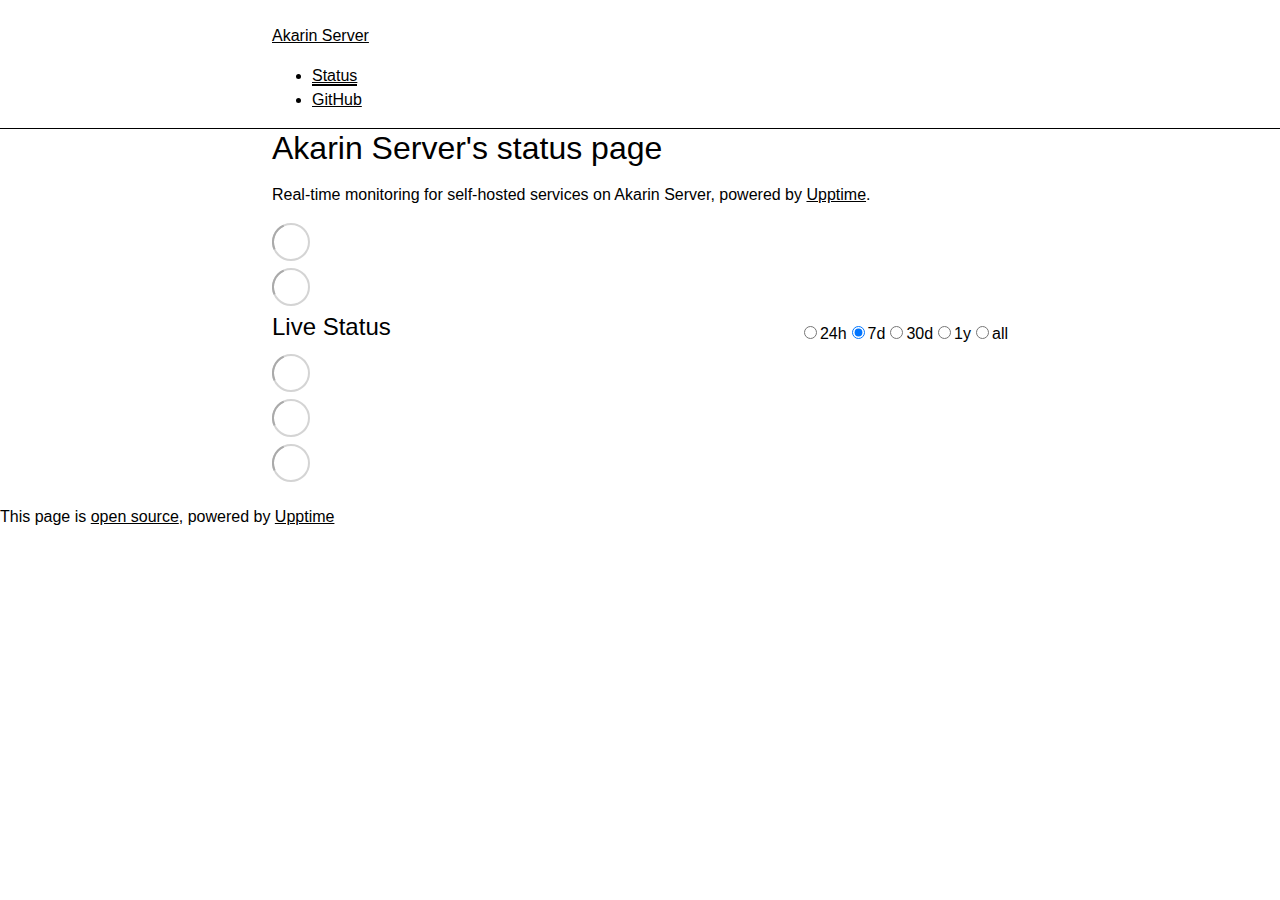
==== commit 666465dc: "deploy: 60dab3d332d23a75aa785fd7cce8b4e7cc252215" ====
--- a/index.html
+++ b/index.html
@@ -1,4 +1,4 @@
-<!DOCTYPE html> <html lang=en> <head> <meta charset=utf-8> <meta content="width=device-width,initial-scale=1" name=viewport> <meta content=#333333 name=theme-color> <base href=/status/ > <link href=manifest.json rel=manifest crossorigin=use-credentials> <script>__SAPPER__={baseUrl:"/status",preloaded:[void 0,{}]};if('serviceWorker' in navigator)navigator.serviceWorker.register('/status/service-worker.js');(function(){try{eval("async function x(){}");var main="/status/client/client.6b720de9.js"}catch(e){main="/status/client/legacy/client.62d9f2fd.js"};var s=document.createElement("script");try{new Function("if(0)import('')")();s.src=main;s.type="module";s.crossOrigin="use-credentials";}catch(e){s.src="/status/client/shimport@2.0.5.js";s.setAttribute("data-main",main);}document.head.appendChild(s);}());</script> <link href=client/client-31a52aa5.css rel=stylesheet><link href=client/createOctokit-a85f76c7.css rel=stylesheet><link href=client/index-b0b6455a.css rel=stylesheet> <title>Akarin Server</title><link href=https://gcore.jsdelivr.net/gh/TransparentLC/status/assets/theme.css rel=stylesheet><link href=https://TransparentLC.github.io/status/global.css rel=stylesheet><link href=https://gcore.jsdelivr.net/gh/TransparentLC/transparentlc.github.io/img/favicon.png rel=icon type=image/svg><link href=https://gcore.jsdelivr.net/gh/TransparentLC/transparentlc.github.io/img/favicon.png rel=icon type=image/png><meta content=noindex name=robots> <link href=/status/client/client.6b720de9.js rel=modulepreload as=script crossorigin=use-credentials><link href=/status/client/client-31a52aa5.css rel=preload as=style><link href=/status/client/index.220a57a2.js rel=modulepreload as=script crossorigin=use-credentials><link href=/status/client/createOctokit.7319d653.js rel=modulepreload as=script crossorigin=use-credentials><link href=/status/client/inject_styles.803b7e80.js rel=modulepreload as=script crossorigin=use-credentials><link href=/status/client/createOctokit-a85f76c7.css rel=preload as=style><link href=/status/client/index-b0b6455a.css rel=preload as=style></head> <body> <div id=sapper> <nav class=svelte-a08hsz><div class="svelte-a08hsz container"><div><a href=https://TransparentLC.github.io/status class="svelte-a08hsz logo"><img alt="" class=svelte-a08hsz src=https://gcore.jsdelivr.net/gh/TransparentLC/transparentlc.github.io/img/avatar.jpg> <div>Akarin Server</div></a></div> <ul class=svelte-a08hsz><li><a href=/ class=svelte-a08hsz target=_self aria-current=page>Status</a> <li><a href=https://github.com/TransparentLC/status class=svelte-a08hsz target=_self>GitHub</a> </li> </ul></div> </nav> <main class=container> <header class=svelte-ngkazm><h1>Akarin Server's status page</h1> <p class="svelte-ngkazm lead">Real-time monitoring for self-hosted services on Akarin Server, powered by <a href=https://github.com/upptime/upptime>Upptime</a>.</header> <section class=svelte-8lnl4f><div class="svelte-68jxue loading"><svg class=svelte-68jxue height=38 stroke=#aaa width=38 xmlns=http://www.w3.org/2000/svg><g fill=none fill-rule=evenodd><g stroke-width=2 transform="translate(1 1)"><circle cx=18 cy=18 r=18 stroke-opacity=.5></circle><path d="M36 18c0-9.94-8.06-18-18-18"><animateTransform attributeName=transform dur=1s from="0 18 18" repeatCount=indefinite to="360 18 18" type=rotate></animateTransform></path></g></g></svg></div> </section> <section class=svelte-8lnl4f><div class="svelte-68jxue loading"><svg class=svelte-68jxue height=38 stroke=#aaa width=38 xmlns=http://www.w3.org/2000/svg><g fill=none fill-rule=evenodd><g stroke-width=2 transform="translate(1 1)"><circle cx=18 cy=18 r=18 stroke-opacity=.5></circle><path d="M36 18c0-9.94-8.06-18-18-18"><animateTransform attributeName=transform dur=1s from="0 18 18" repeatCount=indefinite to="360 18 18" type=rotate></animateTransform></path></g></g></svg></div> </section> <div class="svelte-fqsq6s f changed"><h2>Live Status</h2> <form class="svelte-fqsq6s f r"><div><input class=svelte-fqsq6s id=data_day name=d type=radio value=day><label class=svelte-fqsq6s for=data_day>24h</label></div> <div><input class=svelte-fqsq6s id=data_week name=d type=radio value=week checked><label class=svelte-fqsq6s for=data_week>7d</label></div> <div><input class=svelte-fqsq6s id=data_month name=d type=radio value=month><label class=svelte-fqsq6s for=data_month>30d</label></div> <div><input class=svelte-fqsq6s id=data_year name=d type=radio value=year><label class=svelte-fqsq6s for=data_year>1y</label></div> <div><input class=svelte-fqsq6s id=data_all name=d type=radio value=all><label class=svelte-fqsq6s for=data_all>all</label></div></form></div> <section class="svelte-fqsq6s live-status"><div class="svelte-68jxue loading"><svg class=svelte-68jxue height=38 stroke=#aaa width=38 xmlns=http://www.w3.org/2000/svg><g fill=none fill-rule=evenodd><g stroke-width=2 transform="translate(1 1)"><circle cx=18 cy=18 r=18 stroke-opacity=.5></circle><path d="M36 18c0-9.94-8.06-18-18-18"><animateTransform attributeName=transform dur=1s from="0 18 18" repeatCount=indefinite to="360 18 18" type=rotate></animateTransform></path></g></g></svg></div> </section> <section><div class="svelte-68jxue loading"><svg class=svelte-68jxue height=38 stroke=#aaa width=38 xmlns=http://www.w3.org/2000/svg><g fill=none fill-rule=evenodd><g stroke-width=2 transform="translate(1 1)"><circle cx=18 cy=18 r=18 stroke-opacity=.5></circle><path d="M36 18c0-9.94-8.06-18-18-18"><animateTransform attributeName=transform dur=1s from="0 18 18" repeatCount=indefinite to="360 18 18" type=rotate></animateTransform></path></g></g></svg></div> </section> <section><div class="svelte-68jxue loading"><svg class=svelte-68jxue height=38 stroke=#aaa width=38 xmlns=http://www.w3.org/2000/svg><g fill=none fill-rule=evenodd><g stroke-width=2 transform="translate(1 1)"><circle cx=18 cy=18 r=18 stroke-opacity=.5></circle><path d="M36 18c0-9.94-8.06-18-18-18"><animateTransform attributeName=transform dur=1s from="0 18 18" repeatCount=indefinite to="360 18 18" type=rotate></animateTransform></path></g></g></svg></div></section></main> <footer class=svelte-jbr799><p>This page is <a href=https://github.com/TransparentLC/status>open source</a>, powered by <a href=https://upptime.js.org>Upptime</a></p> </footer></div> <script> try {
+<!DOCTYPE html> <html lang=en> <head> <meta charset=utf-8> <meta content="width=device-width,initial-scale=1" name=viewport> <meta content=#333333 name=theme-color> <base href=/status/ > <link href=manifest.json rel=manifest crossorigin=use-credentials> <script>__SAPPER__={baseUrl:"/status",preloaded:[void 0,{}]};if('serviceWorker' in navigator)navigator.serviceWorker.register('/status/service-worker.js');(function(){try{eval("async function x(){}");var main="/status/client/client.6b720de9.js"}catch(e){main="/status/client/legacy/client.446d5b07.js"};var s=document.createElement("script");try{new Function("if(0)import('')")();s.src=main;s.type="module";s.crossOrigin="use-credentials";}catch(e){s.src="/status/client/shimport@2.0.5.js";s.setAttribute("data-main",main);}document.head.appendChild(s);}());</script> <link href=client/client-31a52aa5.css rel=stylesheet><link href=client/createOctokit-a85f76c7.css rel=stylesheet><link href=client/index-b0b6455a.css rel=stylesheet> <title>Akarin Server</title><link href=https://gcore.jsdelivr.net/gh/TransparentLC/status/assets/theme.css rel=stylesheet><link href=https://TransparentLC.github.io/status/global.css rel=stylesheet><link href=https://gcore.jsdelivr.net/gh/TransparentLC/transparentlc.github.io/img/favicon.png rel=icon type=image/svg><link href=https://gcore.jsdelivr.net/gh/TransparentLC/transparentlc.github.io/img/favicon.png rel=icon type=image/png><meta content=noindex name=robots> <link href=/status/client/client.6b720de9.js rel=modulepreload as=script crossorigin=use-credentials><link href=/status/client/client-31a52aa5.css rel=preload as=style><link href=/status/client/index.220a57a2.js rel=modulepreload as=script crossorigin=use-credentials><link href=/status/client/createOctokit.7319d653.js rel=modulepreload as=script crossorigin=use-credentials><link href=/status/client/inject_styles.803b7e80.js rel=modulepreload as=script crossorigin=use-credentials><link href=/status/client/createOctokit-a85f76c7.css rel=preload as=style><link href=/status/client/index-b0b6455a.css rel=preload as=style></head> <body> <div id=sapper> <nav class=svelte-a08hsz><div class="svelte-a08hsz container"><div><a href=https://TransparentLC.github.io/status class="svelte-a08hsz logo"><img alt="" class=svelte-a08hsz src=https://gcore.jsdelivr.net/gh/TransparentLC/transparentlc.github.io/img/avatar.jpg> <div>Akarin Server</div></a></div> <ul class=svelte-a08hsz><li><a href=/ class=svelte-a08hsz target=_self aria-current=page>Status</a> <li><a href=https://github.com/TransparentLC/status class=svelte-a08hsz target=_self>GitHub</a> </li> </ul></div> </nav> <main class=container> <header class=svelte-ngkazm><h1>Akarin Server's status page</h1> <p class="svelte-ngkazm lead">Real-time monitoring for self-hosted services on Akarin Server, powered by <a href=https://github.com/upptime/upptime>Upptime</a>.</header> <section class=svelte-8lnl4f><div class="svelte-68jxue loading"><svg class=svelte-68jxue height=38 stroke=#aaa width=38 xmlns=http://www.w3.org/2000/svg><g fill=none fill-rule=evenodd><g stroke-width=2 transform="translate(1 1)"><circle cx=18 cy=18 r=18 stroke-opacity=.5></circle><path d="M36 18c0-9.94-8.06-18-18-18"><animateTransform attributeName=transform dur=1s from="0 18 18" repeatCount=indefinite to="360 18 18" type=rotate></animateTransform></path></g></g></svg></div> </section> <section class=svelte-8lnl4f><div class="svelte-68jxue loading"><svg class=svelte-68jxue height=38 stroke=#aaa width=38 xmlns=http://www.w3.org/2000/svg><g fill=none fill-rule=evenodd><g stroke-width=2 transform="translate(1 1)"><circle cx=18 cy=18 r=18 stroke-opacity=.5></circle><path d="M36 18c0-9.94-8.06-18-18-18"><animateTransform attributeName=transform dur=1s from="0 18 18" repeatCount=indefinite to="360 18 18" type=rotate></animateTransform></path></g></g></svg></div> </section> <div class="svelte-fqsq6s f changed"><h2>Live Status</h2> <form class="svelte-fqsq6s f r"><div><input class=svelte-fqsq6s id=data_day name=d type=radio value=day><label class=svelte-fqsq6s for=data_day>24h</label></div> <div><input class=svelte-fqsq6s id=data_week name=d type=radio value=week checked><label class=svelte-fqsq6s for=data_week>7d</label></div> <div><input class=svelte-fqsq6s id=data_month name=d type=radio value=month><label class=svelte-fqsq6s for=data_month>30d</label></div> <div><input class=svelte-fqsq6s id=data_year name=d type=radio value=year><label class=svelte-fqsq6s for=data_year>1y</label></div> <div><input class=svelte-fqsq6s id=data_all name=d type=radio value=all><label class=svelte-fqsq6s for=data_all>all</label></div></form></div> <section class="svelte-fqsq6s live-status"><div class="svelte-68jxue loading"><svg class=svelte-68jxue height=38 stroke=#aaa width=38 xmlns=http://www.w3.org/2000/svg><g fill=none fill-rule=evenodd><g stroke-width=2 transform="translate(1 1)"><circle cx=18 cy=18 r=18 stroke-opacity=.5></circle><path d="M36 18c0-9.94-8.06-18-18-18"><animateTransform attributeName=transform dur=1s from="0 18 18" repeatCount=indefinite to="360 18 18" type=rotate></animateTransform></path></g></g></svg></div> </section> <section><div class="svelte-68jxue loading"><svg class=svelte-68jxue height=38 stroke=#aaa width=38 xmlns=http://www.w3.org/2000/svg><g fill=none fill-rule=evenodd><g stroke-width=2 transform="translate(1 1)"><circle cx=18 cy=18 r=18 stroke-opacity=.5></circle><path d="M36 18c0-9.94-8.06-18-18-18"><animateTransform attributeName=transform dur=1s from="0 18 18" repeatCount=indefinite to="360 18 18" type=rotate></animateTransform></path></g></g></svg></div> </section> <section><div class="svelte-68jxue loading"><svg class=svelte-68jxue height=38 stroke=#aaa width=38 xmlns=http://www.w3.org/2000/svg><g fill=none fill-rule=evenodd><g stroke-width=2 transform="translate(1 1)"><circle cx=18 cy=18 r=18 stroke-opacity=.5></circle><path d="M36 18c0-9.94-8.06-18-18-18"><animateTransform attributeName=transform dur=1s from="0 18 18" repeatCount=indefinite to="360 18 18" type=rotate></animateTransform></path></g></g></svg></div></section></main> <footer class=svelte-jbr799><p>This page is <a href=https://github.com/TransparentLC/status>open source</a>, powered by <a href=https://upptime.js.org>Upptime</a></p> </footer></div> <script> try {
         if (typeof window !== "undefined" && window.navigator && navigator.serviceWorker) {
           navigator.serviceWorker.getRegistrations().then(function (registrations) {
             for (let registration of registrations) {
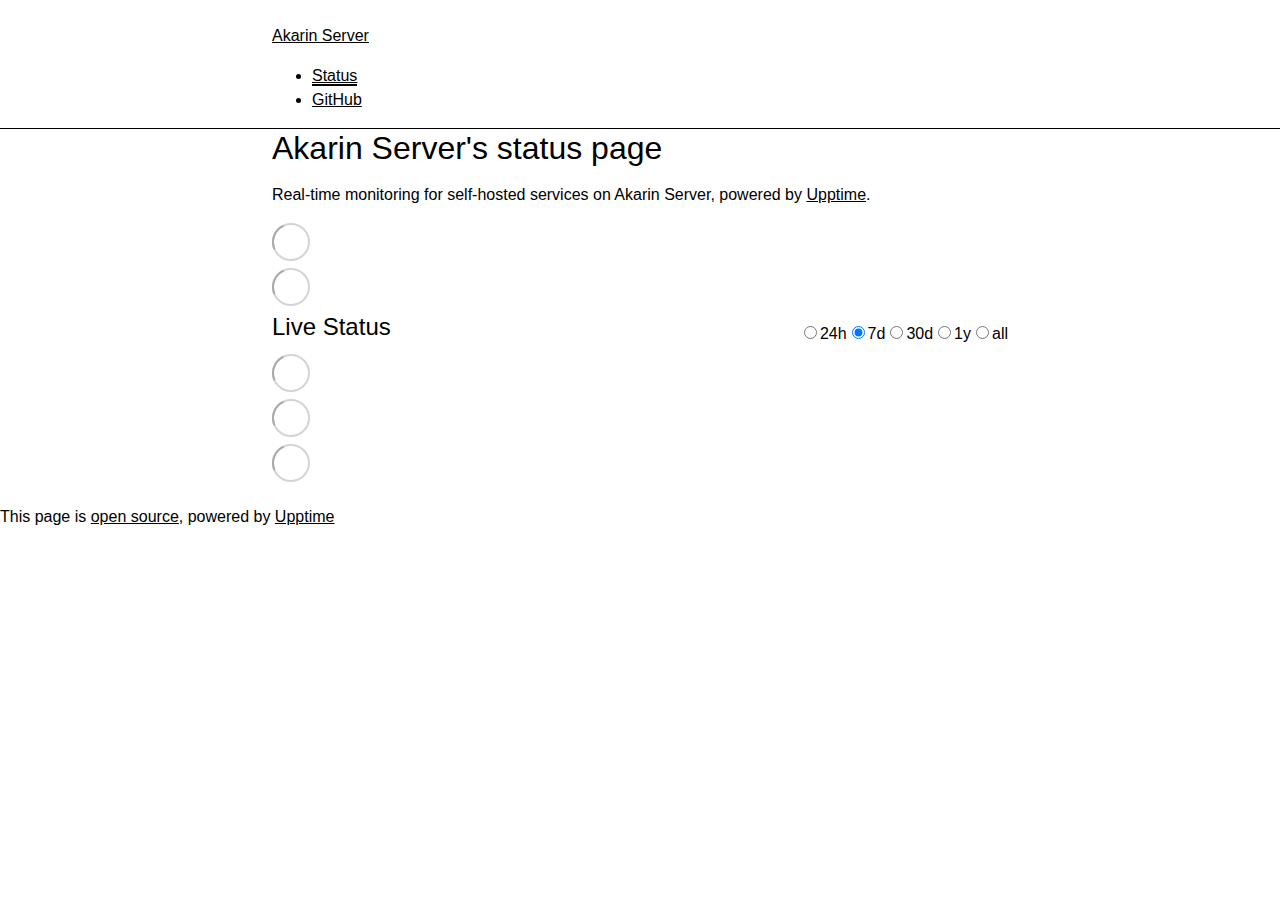
==== commit bdd7e147: "deploy: aa5240202e1a22747fe48f6f9e2807622ef8c4b8" ====
--- a/index.html
+++ b/index.html
@@ -1,4 +1,4 @@
-<!DOCTYPE html> <html lang=en> <head> <meta charset=utf-8> <meta content="width=device-width,initial-scale=1" name=viewport> <meta content=#333333 name=theme-color> <base href=/status/ > <link href=manifest.json rel=manifest crossorigin=use-credentials> <script>__SAPPER__={baseUrl:"/status",preloaded:[void 0,{}]};if('serviceWorker' in navigator)navigator.serviceWorker.register('/status/service-worker.js');(function(){try{eval("async function x(){}");var main="/status/client/client.6b720de9.js"}catch(e){main="/status/client/legacy/client.446d5b07.js"};var s=document.createElement("script");try{new Function("if(0)import('')")();s.src=main;s.type="module";s.crossOrigin="use-credentials";}catch(e){s.src="/status/client/shimport@2.0.5.js";s.setAttribute("data-main",main);}document.head.appendChild(s);}());</script> <link href=client/client-31a52aa5.css rel=stylesheet><link href=client/createOctokit-a85f76c7.css rel=stylesheet><link href=client/index-b0b6455a.css rel=stylesheet> <title>Akarin Server</title><link href=https://gcore.jsdelivr.net/gh/TransparentLC/status/assets/theme.css rel=stylesheet><link href=https://TransparentLC.github.io/status/global.css rel=stylesheet><link href=https://gcore.jsdelivr.net/gh/TransparentLC/transparentlc.github.io/img/favicon.png rel=icon type=image/svg><link href=https://gcore.jsdelivr.net/gh/TransparentLC/transparentlc.github.io/img/favicon.png rel=icon type=image/png><meta content=noindex name=robots> <link href=/status/client/client.6b720de9.js rel=modulepreload as=script crossorigin=use-credentials><link href=/status/client/client-31a52aa5.css rel=preload as=style><link href=/status/client/index.220a57a2.js rel=modulepreload as=script crossorigin=use-credentials><link href=/status/client/createOctokit.7319d653.js rel=modulepreload as=script crossorigin=use-credentials><link href=/status/client/inject_styles.803b7e80.js rel=modulepreload as=script crossorigin=use-credentials><link href=/status/client/createOctokit-a85f76c7.css rel=preload as=style><link href=/status/client/index-b0b6455a.css rel=preload as=style></head> <body> <div id=sapper> <nav class=svelte-a08hsz><div class="svelte-a08hsz container"><div><a href=https://TransparentLC.github.io/status class="svelte-a08hsz logo"><img alt="" class=svelte-a08hsz src=https://gcore.jsdelivr.net/gh/TransparentLC/transparentlc.github.io/img/avatar.jpg> <div>Akarin Server</div></a></div> <ul class=svelte-a08hsz><li><a href=/ class=svelte-a08hsz target=_self aria-current=page>Status</a> <li><a href=https://github.com/TransparentLC/status class=svelte-a08hsz target=_self>GitHub</a> </li> </ul></div> </nav> <main class=container> <header class=svelte-ngkazm><h1>Akarin Server's status page</h1> <p class="svelte-ngkazm lead">Real-time monitoring for self-hosted services on Akarin Server, powered by <a href=https://github.com/upptime/upptime>Upptime</a>.</header> <section class=svelte-8lnl4f><div class="svelte-68jxue loading"><svg class=svelte-68jxue height=38 stroke=#aaa width=38 xmlns=http://www.w3.org/2000/svg><g fill=none fill-rule=evenodd><g stroke-width=2 transform="translate(1 1)"><circle cx=18 cy=18 r=18 stroke-opacity=.5></circle><path d="M36 18c0-9.94-8.06-18-18-18"><animateTransform attributeName=transform dur=1s from="0 18 18" repeatCount=indefinite to="360 18 18" type=rotate></animateTransform></path></g></g></svg></div> </section> <section class=svelte-8lnl4f><div class="svelte-68jxue loading"><svg class=svelte-68jxue height=38 stroke=#aaa width=38 xmlns=http://www.w3.org/2000/svg><g fill=none fill-rule=evenodd><g stroke-width=2 transform="translate(1 1)"><circle cx=18 cy=18 r=18 stroke-opacity=.5></circle><path d="M36 18c0-9.94-8.06-18-18-18"><animateTransform attributeName=transform dur=1s from="0 18 18" repeatCount=indefinite to="360 18 18" type=rotate></animateTransform></path></g></g></svg></div> </section> <div class="svelte-fqsq6s f changed"><h2>Live Status</h2> <form class="svelte-fqsq6s f r"><div><input class=svelte-fqsq6s id=data_day name=d type=radio value=day><label class=svelte-fqsq6s for=data_day>24h</label></div> <div><input class=svelte-fqsq6s id=data_week name=d type=radio value=week checked><label class=svelte-fqsq6s for=data_week>7d</label></div> <div><input class=svelte-fqsq6s id=data_month name=d type=radio value=month><label class=svelte-fqsq6s for=data_month>30d</label></div> <div><input class=svelte-fqsq6s id=data_year name=d type=radio value=year><label class=svelte-fqsq6s for=data_year>1y</label></div> <div><input class=svelte-fqsq6s id=data_all name=d type=radio value=all><label class=svelte-fqsq6s for=data_all>all</label></div></form></div> <section class="svelte-fqsq6s live-status"><div class="svelte-68jxue loading"><svg class=svelte-68jxue height=38 stroke=#aaa width=38 xmlns=http://www.w3.org/2000/svg><g fill=none fill-rule=evenodd><g stroke-width=2 transform="translate(1 1)"><circle cx=18 cy=18 r=18 stroke-opacity=.5></circle><path d="M36 18c0-9.94-8.06-18-18-18"><animateTransform attributeName=transform dur=1s from="0 18 18" repeatCount=indefinite to="360 18 18" type=rotate></animateTransform></path></g></g></svg></div> </section> <section><div class="svelte-68jxue loading"><svg class=svelte-68jxue height=38 stroke=#aaa width=38 xmlns=http://www.w3.org/2000/svg><g fill=none fill-rule=evenodd><g stroke-width=2 transform="translate(1 1)"><circle cx=18 cy=18 r=18 stroke-opacity=.5></circle><path d="M36 18c0-9.94-8.06-18-18-18"><animateTransform attributeName=transform dur=1s from="0 18 18" repeatCount=indefinite to="360 18 18" type=rotate></animateTransform></path></g></g></svg></div> </section> <section><div class="svelte-68jxue loading"><svg class=svelte-68jxue height=38 stroke=#aaa width=38 xmlns=http://www.w3.org/2000/svg><g fill=none fill-rule=evenodd><g stroke-width=2 transform="translate(1 1)"><circle cx=18 cy=18 r=18 stroke-opacity=.5></circle><path d="M36 18c0-9.94-8.06-18-18-18"><animateTransform attributeName=transform dur=1s from="0 18 18" repeatCount=indefinite to="360 18 18" type=rotate></animateTransform></path></g></g></svg></div></section></main> <footer class=svelte-jbr799><p>This page is <a href=https://github.com/TransparentLC/status>open source</a>, powered by <a href=https://upptime.js.org>Upptime</a></p> </footer></div> <script> try {
+<!DOCTYPE html> <html lang=en> <head> <meta charset=utf-8> <meta content="width=device-width,initial-scale=1" name=viewport> <meta content=#333333 name=theme-color> <base href=/status/ > <link href=manifest.json rel=manifest crossorigin=use-credentials> <script>__SAPPER__={baseUrl:"/status",preloaded:[void 0,{}]};if('serviceWorker' in navigator)navigator.serviceWorker.register('/status/service-worker.js');(function(){try{eval("async function x(){}");var main="/status/client/client.7e5ea009.js"}catch(e){main="/status/client/legacy/client.90173328.js"};var s=document.createElement("script");try{new Function("if(0)import('')")();s.src=main;s.type="module";s.crossOrigin="use-credentials";}catch(e){s.src="/status/client/shimport@2.0.5.js";s.setAttribute("data-main",main);}document.head.appendChild(s);}());</script> <link href=client/client-31a52aa5.css rel=stylesheet><link href=client/createOctokit-a85f76c7.css rel=stylesheet><link href=client/index-b0b6455a.css rel=stylesheet> <title>Akarin Server</title><link href=https://gcore.jsdelivr.net/gh/TransparentLC/status/assets/theme.css rel=stylesheet><link href=https://TransparentLC.github.io/status/global.css rel=stylesheet><link href=https://gcore.jsdelivr.net/gh/TransparentLC/transparentlc.github.io/img/favicon.png rel=icon type=image/svg><link href=https://gcore.jsdelivr.net/gh/TransparentLC/transparentlc.github.io/img/favicon.png rel=icon type=image/png><meta content=noindex name=robots> <link href=/status/client/client.7e5ea009.js rel=modulepreload as=script crossorigin=use-credentials><link href=/status/client/client-31a52aa5.css rel=preload as=style><link href=/status/client/index.5d4ca797.js rel=modulepreload as=script crossorigin=use-credentials><link href=/status/client/createOctokit.5b17bf70.js rel=modulepreload as=script crossorigin=use-credentials><link href=/status/client/inject_styles.803b7e80.js rel=modulepreload as=script crossorigin=use-credentials><link href=/status/client/createOctokit-a85f76c7.css rel=preload as=style><link href=/status/client/index-b0b6455a.css rel=preload as=style></head> <body> <div id=sapper> <nav class=svelte-a08hsz><div class="svelte-a08hsz container"><div><a href=https://TransparentLC.github.io/status class="svelte-a08hsz logo"><img alt="" class=svelte-a08hsz src=https://gcore.jsdelivr.net/gh/TransparentLC/transparentlc.github.io/img/avatar.jpg> <div>Akarin Server</div></a></div> <ul class=svelte-a08hsz><li><a href=/ class=svelte-a08hsz target=_self aria-current=page>Status</a> <li><a href=https://github.com/TransparentLC/status class=svelte-a08hsz target=_self>GitHub</a> </li> </ul></div> </nav> <main class=container> <header class=svelte-ngkazm><h1>Akarin Server's status page</h1> <p class="svelte-ngkazm lead">Real-time monitoring for self-hosted services on Akarin Server, powered by <a href=https://github.com/upptime/upptime>Upptime</a>.</header> <section class=svelte-8lnl4f><div class="svelte-68jxue loading"><svg class=svelte-68jxue height=38 stroke=#aaa width=38 xmlns=http://www.w3.org/2000/svg><g fill=none fill-rule=evenodd><g stroke-width=2 transform="translate(1 1)"><circle cx=18 cy=18 r=18 stroke-opacity=.5></circle><path d="M36 18c0-9.94-8.06-18-18-18"><animateTransform attributeName=transform dur=1s from="0 18 18" repeatCount=indefinite to="360 18 18" type=rotate></animateTransform></path></g></g></svg></div> </section> <section class=svelte-8lnl4f><div class="svelte-68jxue loading"><svg class=svelte-68jxue height=38 stroke=#aaa width=38 xmlns=http://www.w3.org/2000/svg><g fill=none fill-rule=evenodd><g stroke-width=2 transform="translate(1 1)"><circle cx=18 cy=18 r=18 stroke-opacity=.5></circle><path d="M36 18c0-9.94-8.06-18-18-18"><animateTransform attributeName=transform dur=1s from="0 18 18" repeatCount=indefinite to="360 18 18" type=rotate></animateTransform></path></g></g></svg></div> </section> <div class="svelte-fqsq6s f changed"><h2>Live Status</h2> <form class="svelte-fqsq6s f r"><div><input class=svelte-fqsq6s id=data_day name=d type=radio value=day><label class=svelte-fqsq6s for=data_day>24h</label></div> <div><input class=svelte-fqsq6s id=data_week name=d type=radio value=week checked><label class=svelte-fqsq6s for=data_week>7d</label></div> <div><input class=svelte-fqsq6s id=data_month name=d type=radio value=month><label class=svelte-fqsq6s for=data_month>30d</label></div> <div><input class=svelte-fqsq6s id=data_year name=d type=radio value=year><label class=svelte-fqsq6s for=data_year>1y</label></div> <div><input class=svelte-fqsq6s id=data_all name=d type=radio value=all><label class=svelte-fqsq6s for=data_all>all</label></div></form></div> <section class="svelte-fqsq6s live-status"><div class="svelte-68jxue loading"><svg class=svelte-68jxue height=38 stroke=#aaa width=38 xmlns=http://www.w3.org/2000/svg><g fill=none fill-rule=evenodd><g stroke-width=2 transform="translate(1 1)"><circle cx=18 cy=18 r=18 stroke-opacity=.5></circle><path d="M36 18c0-9.94-8.06-18-18-18"><animateTransform attributeName=transform dur=1s from="0 18 18" repeatCount=indefinite to="360 18 18" type=rotate></animateTransform></path></g></g></svg></div> </section> <section><div class="svelte-68jxue loading"><svg class=svelte-68jxue height=38 stroke=#aaa width=38 xmlns=http://www.w3.org/2000/svg><g fill=none fill-rule=evenodd><g stroke-width=2 transform="translate(1 1)"><circle cx=18 cy=18 r=18 stroke-opacity=.5></circle><path d="M36 18c0-9.94-8.06-18-18-18"><animateTransform attributeName=transform dur=1s from="0 18 18" repeatCount=indefinite to="360 18 18" type=rotate></animateTransform></path></g></g></svg></div> </section> <section><div class="svelte-68jxue loading"><svg class=svelte-68jxue height=38 stroke=#aaa width=38 xmlns=http://www.w3.org/2000/svg><g fill=none fill-rule=evenodd><g stroke-width=2 transform="translate(1 1)"><circle cx=18 cy=18 r=18 stroke-opacity=.5></circle><path d="M36 18c0-9.94-8.06-18-18-18"><animateTransform attributeName=transform dur=1s from="0 18 18" repeatCount=indefinite to="360 18 18" type=rotate></animateTransform></path></g></g></svg></div></section></main> <footer class=svelte-jbr799><p>This page is <a href=https://github.com/TransparentLC/status>open source</a>, powered by <a href=https://upptime.js.org>Upptime</a></p> </footer></div> <script> try {
         if (typeof window !== "undefined" && window.navigator && navigator.serviceWorker) {
           navigator.serviceWorker.getRegistrations().then(function (registrations) {
             for (let registration of registrations) {
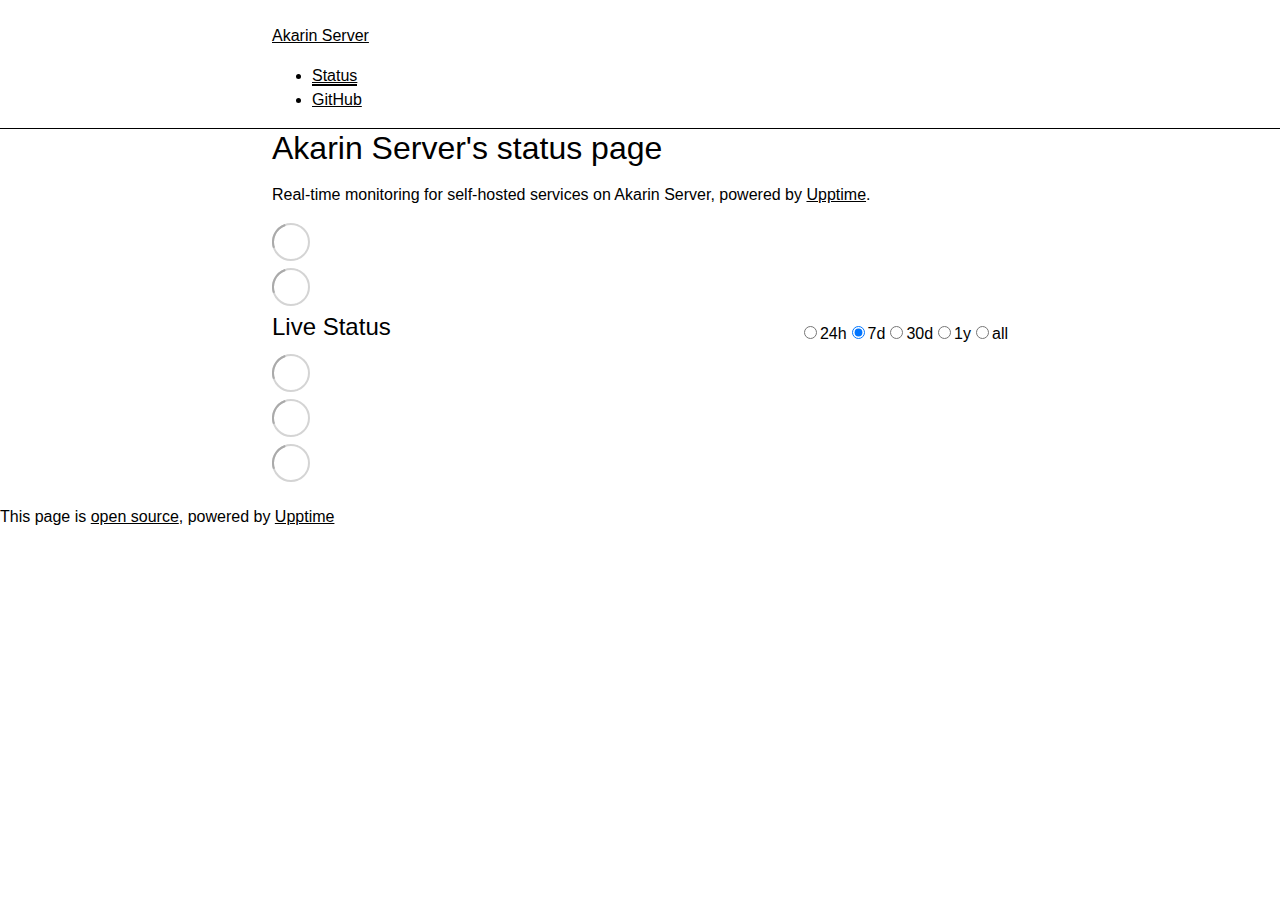
==== commit acac3f45: "deploy: ed8a7cfe20350c272bc2958806c32ef403cc71f9" ====
--- a/index.html
+++ b/index.html
@@ -1,4 +1,4 @@
-<!DOCTYPE html> <html lang=en> <head> <meta charset=utf-8> <meta content="width=device-width,initial-scale=1" name=viewport> <meta content=#333333 name=theme-color> <base href=/status/ > <link href=manifest.json rel=manifest crossorigin=use-credentials> <script>__SAPPER__={baseUrl:"/status",preloaded:[void 0,{}]};if('serviceWorker' in navigator)navigator.serviceWorker.register('/status/service-worker.js');(function(){try{eval("async function x(){}");var main="/status/client/client.7e5ea009.js"}catch(e){main="/status/client/legacy/client.90173328.js"};var s=document.createElement("script");try{new Function("if(0)import('')")();s.src=main;s.type="module";s.crossOrigin="use-credentials";}catch(e){s.src="/status/client/shimport@2.0.5.js";s.setAttribute("data-main",main);}document.head.appendChild(s);}());</script> <link href=client/client-31a52aa5.css rel=stylesheet><link href=client/createOctokit-a85f76c7.css rel=stylesheet><link href=client/index-b0b6455a.css rel=stylesheet> <title>Akarin Server</title><link href=https://gcore.jsdelivr.net/gh/TransparentLC/status/assets/theme.css rel=stylesheet><link href=https://TransparentLC.github.io/status/global.css rel=stylesheet><link href=https://gcore.jsdelivr.net/gh/TransparentLC/transparentlc.github.io/img/favicon.png rel=icon type=image/svg><link href=https://gcore.jsdelivr.net/gh/TransparentLC/transparentlc.github.io/img/favicon.png rel=icon type=image/png><meta content=noindex name=robots> <link href=/status/client/client.7e5ea009.js rel=modulepreload as=script crossorigin=use-credentials><link href=/status/client/client-31a52aa5.css rel=preload as=style><link href=/status/client/index.5d4ca797.js rel=modulepreload as=script crossorigin=use-credentials><link href=/status/client/createOctokit.5b17bf70.js rel=modulepreload as=script crossorigin=use-credentials><link href=/status/client/inject_styles.803b7e80.js rel=modulepreload as=script crossorigin=use-credentials><link href=/status/client/createOctokit-a85f76c7.css rel=preload as=style><link href=/status/client/index-b0b6455a.css rel=preload as=style></head> <body> <div id=sapper> <nav class=svelte-a08hsz><div class="svelte-a08hsz container"><div><a href=https://TransparentLC.github.io/status class="svelte-a08hsz logo"><img alt="" class=svelte-a08hsz src=https://gcore.jsdelivr.net/gh/TransparentLC/transparentlc.github.io/img/avatar.jpg> <div>Akarin Server</div></a></div> <ul class=svelte-a08hsz><li><a href=/ class=svelte-a08hsz target=_self aria-current=page>Status</a> <li><a href=https://github.com/TransparentLC/status class=svelte-a08hsz target=_self>GitHub</a> </li> </ul></div> </nav> <main class=container> <header class=svelte-ngkazm><h1>Akarin Server's status page</h1> <p class="svelte-ngkazm lead">Real-time monitoring for self-hosted services on Akarin Server, powered by <a href=https://github.com/upptime/upptime>Upptime</a>.</header> <section class=svelte-8lnl4f><div class="svelte-68jxue loading"><svg class=svelte-68jxue height=38 stroke=#aaa width=38 xmlns=http://www.w3.org/2000/svg><g fill=none fill-rule=evenodd><g stroke-width=2 transform="translate(1 1)"><circle cx=18 cy=18 r=18 stroke-opacity=.5></circle><path d="M36 18c0-9.94-8.06-18-18-18"><animateTransform attributeName=transform dur=1s from="0 18 18" repeatCount=indefinite to="360 18 18" type=rotate></animateTransform></path></g></g></svg></div> </section> <section class=svelte-8lnl4f><div class="svelte-68jxue loading"><svg class=svelte-68jxue height=38 stroke=#aaa width=38 xmlns=http://www.w3.org/2000/svg><g fill=none fill-rule=evenodd><g stroke-width=2 transform="translate(1 1)"><circle cx=18 cy=18 r=18 stroke-opacity=.5></circle><path d="M36 18c0-9.94-8.06-18-18-18"><animateTransform attributeName=transform dur=1s from="0 18 18" repeatCount=indefinite to="360 18 18" type=rotate></animateTransform></path></g></g></svg></div> </section> <div class="svelte-fqsq6s f changed"><h2>Live Status</h2> <form class="svelte-fqsq6s f r"><div><input class=svelte-fqsq6s id=data_day name=d type=radio value=day><label class=svelte-fqsq6s for=data_day>24h</label></div> <div><input class=svelte-fqsq6s id=data_week name=d type=radio value=week checked><label class=svelte-fqsq6s for=data_week>7d</label></div> <div><input class=svelte-fqsq6s id=data_month name=d type=radio value=month><label class=svelte-fqsq6s for=data_month>30d</label></div> <div><input class=svelte-fqsq6s id=data_year name=d type=radio value=year><label class=svelte-fqsq6s for=data_year>1y</label></div> <div><input class=svelte-fqsq6s id=data_all name=d type=radio value=all><label class=svelte-fqsq6s for=data_all>all</label></div></form></div> <section class="svelte-fqsq6s live-status"><div class="svelte-68jxue loading"><svg class=svelte-68jxue height=38 stroke=#aaa width=38 xmlns=http://www.w3.org/2000/svg><g fill=none fill-rule=evenodd><g stroke-width=2 transform="translate(1 1)"><circle cx=18 cy=18 r=18 stroke-opacity=.5></circle><path d="M36 18c0-9.94-8.06-18-18-18"><animateTransform attributeName=transform dur=1s from="0 18 18" repeatCount=indefinite to="360 18 18" type=rotate></animateTransform></path></g></g></svg></div> </section> <section><div class="svelte-68jxue loading"><svg class=svelte-68jxue height=38 stroke=#aaa width=38 xmlns=http://www.w3.org/2000/svg><g fill=none fill-rule=evenodd><g stroke-width=2 transform="translate(1 1)"><circle cx=18 cy=18 r=18 stroke-opacity=.5></circle><path d="M36 18c0-9.94-8.06-18-18-18"><animateTransform attributeName=transform dur=1s from="0 18 18" repeatCount=indefinite to="360 18 18" type=rotate></animateTransform></path></g></g></svg></div> </section> <section><div class="svelte-68jxue loading"><svg class=svelte-68jxue height=38 stroke=#aaa width=38 xmlns=http://www.w3.org/2000/svg><g fill=none fill-rule=evenodd><g stroke-width=2 transform="translate(1 1)"><circle cx=18 cy=18 r=18 stroke-opacity=.5></circle><path d="M36 18c0-9.94-8.06-18-18-18"><animateTransform attributeName=transform dur=1s from="0 18 18" repeatCount=indefinite to="360 18 18" type=rotate></animateTransform></path></g></g></svg></div></section></main> <footer class=svelte-jbr799><p>This page is <a href=https://github.com/TransparentLC/status>open source</a>, powered by <a href=https://upptime.js.org>Upptime</a></p> </footer></div> <script> try {
+<!DOCTYPE html> <html lang=en> <head> <meta charset=utf-8> <meta content="width=device-width,initial-scale=1" name=viewport> <meta content=#333333 name=theme-color> <base href=/status/ > <link href=manifest.json rel=manifest crossorigin=use-credentials> <script>__SAPPER__={baseUrl:"/status",preloaded:[void 0,{}]};if('serviceWorker' in navigator)navigator.serviceWorker.register('/status/service-worker.js');(function(){try{eval("async function x(){}");var main="/status/client/client.8e3bee4a.js"}catch(e){main="/status/client/legacy/client.4dfc08cb.js"};var s=document.createElement("script");try{new Function("if(0)import('')")();s.src=main;s.type="module";s.crossOrigin="use-credentials";}catch(e){s.src="/status/client/shimport@2.0.5.js";s.setAttribute("data-main",main);}document.head.appendChild(s);}());</script> <link href=client/client-31a52aa5.css rel=stylesheet><link href=client/createOctokit-a85f76c7.css rel=stylesheet><link href=client/index-b0b6455a.css rel=stylesheet> <title>Akarin Server</title><link href=https://gcore.jsdelivr.net/gh/TransparentLC/status/assets/theme.css rel=stylesheet><link href=https://TransparentLC.github.io/status/global.css rel=stylesheet><link href=https://gcore.jsdelivr.net/gh/TransparentLC/transparentlc.github.io/img/favicon.png rel=icon type=image/svg><link href=https://gcore.jsdelivr.net/gh/TransparentLC/transparentlc.github.io/img/favicon.png rel=icon type=image/png><meta content=noindex name=robots> <link href=/status/client/client.8e3bee4a.js rel=modulepreload as=script crossorigin=use-credentials><link href=/status/client/client-31a52aa5.css rel=preload as=style><link href=/status/client/index.0b1fda47.js rel=modulepreload as=script crossorigin=use-credentials><link href=/status/client/createOctokit.63b21d1b.js rel=modulepreload as=script crossorigin=use-credentials><link href=/status/client/inject_styles.803b7e80.js rel=modulepreload as=script crossorigin=use-credentials><link href=/status/client/createOctokit-a85f76c7.css rel=preload as=style><link href=/status/client/index-b0b6455a.css rel=preload as=style></head> <body> <div id=sapper> <nav class=svelte-a08hsz><div class="svelte-a08hsz container"><div><a href=https://TransparentLC.github.io/status class="svelte-a08hsz logo"><img alt="" class=svelte-a08hsz src=https://gcore.jsdelivr.net/gh/TransparentLC/transparentlc.github.io/img/avatar.jpg> <div>Akarin Server</div></a></div> <ul class=svelte-a08hsz><li><a href=/ class=svelte-a08hsz target=_self aria-current=page>Status</a> <li><a href=https://github.com/TransparentLC/status class=svelte-a08hsz target=_self>GitHub</a> </li> </ul></div> </nav> <main class=container> <header class=svelte-ngkazm><h1>Akarin Server's status page</h1> <p class="svelte-ngkazm lead">Real-time monitoring for self-hosted services on Akarin Server, powered by <a href=https://github.com/upptime/upptime>Upptime</a>.</header> <section class=svelte-8lnl4f><div class="svelte-68jxue loading"><svg class=svelte-68jxue height=38 stroke=#aaa width=38 xmlns=http://www.w3.org/2000/svg><g fill=none fill-rule=evenodd><g stroke-width=2 transform="translate(1 1)"><circle cx=18 cy=18 r=18 stroke-opacity=.5></circle><path d="M36 18c0-9.94-8.06-18-18-18"><animateTransform attributeName=transform dur=1s from="0 18 18" repeatCount=indefinite to="360 18 18" type=rotate></animateTransform></path></g></g></svg></div> </section> <section class=svelte-8lnl4f><div class="svelte-68jxue loading"><svg class=svelte-68jxue height=38 stroke=#aaa width=38 xmlns=http://www.w3.org/2000/svg><g fill=none fill-rule=evenodd><g stroke-width=2 transform="translate(1 1)"><circle cx=18 cy=18 r=18 stroke-opacity=.5></circle><path d="M36 18c0-9.94-8.06-18-18-18"><animateTransform attributeName=transform dur=1s from="0 18 18" repeatCount=indefinite to="360 18 18" type=rotate></animateTransform></path></g></g></svg></div> </section> <div class="svelte-fqsq6s f changed"><h2>Live Status</h2> <form class="svelte-fqsq6s f r"><div><input class=svelte-fqsq6s id=data_day name=d type=radio value=day><label class=svelte-fqsq6s for=data_day>24h</label></div> <div><input class=svelte-fqsq6s id=data_week name=d type=radio value=week checked><label class=svelte-fqsq6s for=data_week>7d</label></div> <div><input class=svelte-fqsq6s id=data_month name=d type=radio value=month><label class=svelte-fqsq6s for=data_month>30d</label></div> <div><input class=svelte-fqsq6s id=data_year name=d type=radio value=year><label class=svelte-fqsq6s for=data_year>1y</label></div> <div><input class=svelte-fqsq6s id=data_all name=d type=radio value=all><label class=svelte-fqsq6s for=data_all>all</label></div></form></div> <section class="svelte-fqsq6s live-status"><div class="svelte-68jxue loading"><svg class=svelte-68jxue height=38 stroke=#aaa width=38 xmlns=http://www.w3.org/2000/svg><g fill=none fill-rule=evenodd><g stroke-width=2 transform="translate(1 1)"><circle cx=18 cy=18 r=18 stroke-opacity=.5></circle><path d="M36 18c0-9.94-8.06-18-18-18"><animateTransform attributeName=transform dur=1s from="0 18 18" repeatCount=indefinite to="360 18 18" type=rotate></animateTransform></path></g></g></svg></div> </section> <section><div class="svelte-68jxue loading"><svg class=svelte-68jxue height=38 stroke=#aaa width=38 xmlns=http://www.w3.org/2000/svg><g fill=none fill-rule=evenodd><g stroke-width=2 transform="translate(1 1)"><circle cx=18 cy=18 r=18 stroke-opacity=.5></circle><path d="M36 18c0-9.94-8.06-18-18-18"><animateTransform attributeName=transform dur=1s from="0 18 18" repeatCount=indefinite to="360 18 18" type=rotate></animateTransform></path></g></g></svg></div> </section> <section><div class="svelte-68jxue loading"><svg class=svelte-68jxue height=38 stroke=#aaa width=38 xmlns=http://www.w3.org/2000/svg><g fill=none fill-rule=evenodd><g stroke-width=2 transform="translate(1 1)"><circle cx=18 cy=18 r=18 stroke-opacity=.5></circle><path d="M36 18c0-9.94-8.06-18-18-18"><animateTransform attributeName=transform dur=1s from="0 18 18" repeatCount=indefinite to="360 18 18" type=rotate></animateTransform></path></g></g></svg></div></section></main> <footer class=svelte-jbr799><p>This page is <a href=https://github.com/TransparentLC/status>open source</a>, powered by <a href=https://upptime.js.org>Upptime</a></p> </footer></div> <script> try {
         if (typeof window !== "undefined" && window.navigator && navigator.serviceWorker) {
           navigator.serviceWorker.getRegistrations().then(function (registrations) {
             for (let registration of registrations) {
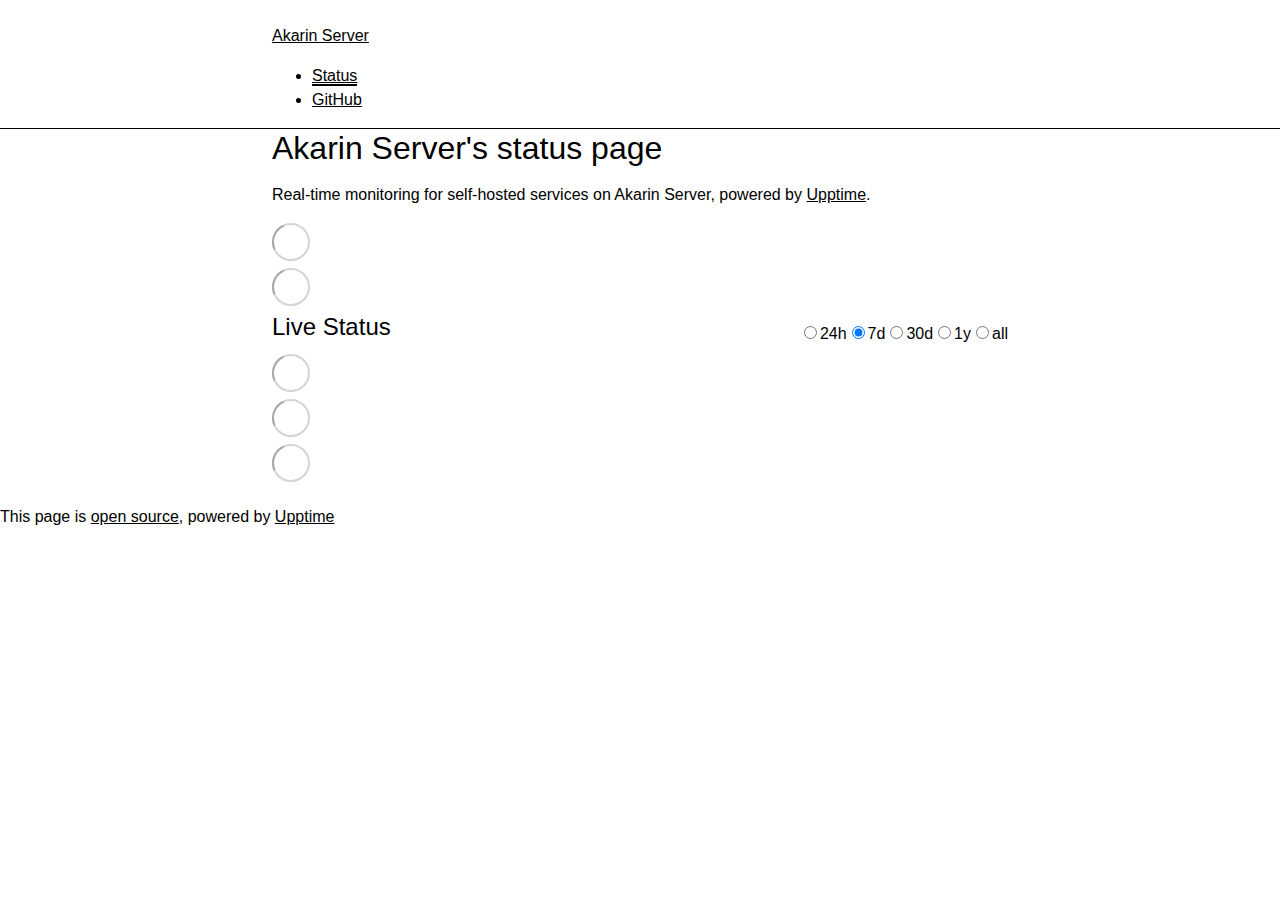
==== commit 727d2545: "deploy: 2d7cd398d16f8cd241f342cc8dfa729b52a83a72" ====
--- a/index.html
+++ b/index.html
@@ -1,4 +1,4 @@
-<!DOCTYPE html> <html lang=en> <head> <meta charset=utf-8> <meta content="width=device-width,initial-scale=1" name=viewport> <meta content=#333333 name=theme-color> <base href=/status/ > <link href=manifest.json rel=manifest crossorigin=use-credentials> <script>__SAPPER__={baseUrl:"/status",preloaded:[void 0,{}]};if('serviceWorker' in navigator)navigator.serviceWorker.register('/status/service-worker.js');(function(){try{eval("async function x(){}");var main="/status/client/client.8e3bee4a.js"}catch(e){main="/status/client/legacy/client.4dfc08cb.js"};var s=document.createElement("script");try{new Function("if(0)import('')")();s.src=main;s.type="module";s.crossOrigin="use-credentials";}catch(e){s.src="/status/client/shimport@2.0.5.js";s.setAttribute("data-main",main);}document.head.appendChild(s);}());</script> <link href=client/client-31a52aa5.css rel=stylesheet><link href=client/createOctokit-a85f76c7.css rel=stylesheet><link href=client/index-b0b6455a.css rel=stylesheet> <title>Akarin Server</title><link href=https://gcore.jsdelivr.net/gh/TransparentLC/status/assets/theme.css rel=stylesheet><link href=https://TransparentLC.github.io/status/global.css rel=stylesheet><link href=https://gcore.jsdelivr.net/gh/TransparentLC/transparentlc.github.io/img/favicon.png rel=icon type=image/svg><link href=https://gcore.jsdelivr.net/gh/TransparentLC/transparentlc.github.io/img/favicon.png rel=icon type=image/png><meta content=noindex name=robots> <link href=/status/client/client.8e3bee4a.js rel=modulepreload as=script crossorigin=use-credentials><link href=/status/client/client-31a52aa5.css rel=preload as=style><link href=/status/client/index.0b1fda47.js rel=modulepreload as=script crossorigin=use-credentials><link href=/status/client/createOctokit.63b21d1b.js rel=modulepreload as=script crossorigin=use-credentials><link href=/status/client/inject_styles.803b7e80.js rel=modulepreload as=script crossorigin=use-credentials><link href=/status/client/createOctokit-a85f76c7.css rel=preload as=style><link href=/status/client/index-b0b6455a.css rel=preload as=style></head> <body> <div id=sapper> <nav class=svelte-a08hsz><div class="svelte-a08hsz container"><div><a href=https://TransparentLC.github.io/status class="svelte-a08hsz logo"><img alt="" class=svelte-a08hsz src=https://gcore.jsdelivr.net/gh/TransparentLC/transparentlc.github.io/img/avatar.jpg> <div>Akarin Server</div></a></div> <ul class=svelte-a08hsz><li><a href=/ class=svelte-a08hsz target=_self aria-current=page>Status</a> <li><a href=https://github.com/TransparentLC/status class=svelte-a08hsz target=_self>GitHub</a> </li> </ul></div> </nav> <main class=container> <header class=svelte-ngkazm><h1>Akarin Server's status page</h1> <p class="svelte-ngkazm lead">Real-time monitoring for self-hosted services on Akarin Server, powered by <a href=https://github.com/upptime/upptime>Upptime</a>.</header> <section class=svelte-8lnl4f><div class="svelte-68jxue loading"><svg class=svelte-68jxue height=38 stroke=#aaa width=38 xmlns=http://www.w3.org/2000/svg><g fill=none fill-rule=evenodd><g stroke-width=2 transform="translate(1 1)"><circle cx=18 cy=18 r=18 stroke-opacity=.5></circle><path d="M36 18c0-9.94-8.06-18-18-18"><animateTransform attributeName=transform dur=1s from="0 18 18" repeatCount=indefinite to="360 18 18" type=rotate></animateTransform></path></g></g></svg></div> </section> <section class=svelte-8lnl4f><div class="svelte-68jxue loading"><svg class=svelte-68jxue height=38 stroke=#aaa width=38 xmlns=http://www.w3.org/2000/svg><g fill=none fill-rule=evenodd><g stroke-width=2 transform="translate(1 1)"><circle cx=18 cy=18 r=18 stroke-opacity=.5></circle><path d="M36 18c0-9.94-8.06-18-18-18"><animateTransform attributeName=transform dur=1s from="0 18 18" repeatCount=indefinite to="360 18 18" type=rotate></animateTransform></path></g></g></svg></div> </section> <div class="svelte-fqsq6s f changed"><h2>Live Status</h2> <form class="svelte-fqsq6s f r"><div><input class=svelte-fqsq6s id=data_day name=d type=radio value=day><label class=svelte-fqsq6s for=data_day>24h</label></div> <div><input class=svelte-fqsq6s id=data_week name=d type=radio value=week checked><label class=svelte-fqsq6s for=data_week>7d</label></div> <div><input class=svelte-fqsq6s id=data_month name=d type=radio value=month><label class=svelte-fqsq6s for=data_month>30d</label></div> <div><input class=svelte-fqsq6s id=data_year name=d type=radio value=year><label class=svelte-fqsq6s for=data_year>1y</label></div> <div><input class=svelte-fqsq6s id=data_all name=d type=radio value=all><label class=svelte-fqsq6s for=data_all>all</label></div></form></div> <section class="svelte-fqsq6s live-status"><div class="svelte-68jxue loading"><svg class=svelte-68jxue height=38 stroke=#aaa width=38 xmlns=http://www.w3.org/2000/svg><g fill=none fill-rule=evenodd><g stroke-width=2 transform="translate(1 1)"><circle cx=18 cy=18 r=18 stroke-opacity=.5></circle><path d="M36 18c0-9.94-8.06-18-18-18"><animateTransform attributeName=transform dur=1s from="0 18 18" repeatCount=indefinite to="360 18 18" type=rotate></animateTransform></path></g></g></svg></div> </section> <section><div class="svelte-68jxue loading"><svg class=svelte-68jxue height=38 stroke=#aaa width=38 xmlns=http://www.w3.org/2000/svg><g fill=none fill-rule=evenodd><g stroke-width=2 transform="translate(1 1)"><circle cx=18 cy=18 r=18 stroke-opacity=.5></circle><path d="M36 18c0-9.94-8.06-18-18-18"><animateTransform attributeName=transform dur=1s from="0 18 18" repeatCount=indefinite to="360 18 18" type=rotate></animateTransform></path></g></g></svg></div> </section> <section><div class="svelte-68jxue loading"><svg class=svelte-68jxue height=38 stroke=#aaa width=38 xmlns=http://www.w3.org/2000/svg><g fill=none fill-rule=evenodd><g stroke-width=2 transform="translate(1 1)"><circle cx=18 cy=18 r=18 stroke-opacity=.5></circle><path d="M36 18c0-9.94-8.06-18-18-18"><animateTransform attributeName=transform dur=1s from="0 18 18" repeatCount=indefinite to="360 18 18" type=rotate></animateTransform></path></g></g></svg></div></section></main> <footer class=svelte-jbr799><p>This page is <a href=https://github.com/TransparentLC/status>open source</a>, powered by <a href=https://upptime.js.org>Upptime</a></p> </footer></div> <script> try {
+<!DOCTYPE html> <html lang=en> <head> <meta charset=utf-8> <meta content="width=device-width,initial-scale=1" name=viewport> <meta content=#333333 name=theme-color> <base href=/status/ > <link href=manifest.json rel=manifest crossorigin=use-credentials> <script>__SAPPER__={baseUrl:"/status",preloaded:[void 0,{}]};if('serviceWorker' in navigator)navigator.serviceWorker.register('/status/service-worker.js');(function(){try{eval("async function x(){}");var main="/status/client/client.7e5ea009.js"}catch(e){main="/status/client/legacy/client.90173328.js"};var s=document.createElement("script");try{new Function("if(0)import('')")();s.src=main;s.type="module";s.crossOrigin="use-credentials";}catch(e){s.src="/status/client/shimport@2.0.5.js";s.setAttribute("data-main",main);}document.head.appendChild(s);}());</script> <link href=client/client-31a52aa5.css rel=stylesheet><link href=client/createOctokit-a85f76c7.css rel=stylesheet><link href=client/index-b0b6455a.css rel=stylesheet> <title>Akarin Server</title><link href=https://gcore.jsdelivr.net/gh/TransparentLC/status/assets/theme.css rel=stylesheet><link href=https://TransparentLC.github.io/status/global.css rel=stylesheet><link href=https://gcore.jsdelivr.net/gh/TransparentLC/transparentlc.github.io/img/favicon.png rel=icon type=image/svg><link href=https://gcore.jsdelivr.net/gh/TransparentLC/transparentlc.github.io/img/favicon.png rel=icon type=image/png><meta content=noindex name=robots> <link href=/status/client/client.7e5ea009.js rel=modulepreload as=script crossorigin=use-credentials><link href=/status/client/client-31a52aa5.css rel=preload as=style><link href=/status/client/index.5d4ca797.js rel=modulepreload as=script crossorigin=use-credentials><link href=/status/client/createOctokit.5b17bf70.js rel=modulepreload as=script crossorigin=use-credentials><link href=/status/client/inject_styles.803b7e80.js rel=modulepreload as=script crossorigin=use-credentials><link href=/status/client/createOctokit-a85f76c7.css rel=preload as=style><link href=/status/client/index-b0b6455a.css rel=preload as=style></head> <body> <div id=sapper> <nav class=svelte-a08hsz><div class="svelte-a08hsz container"><div><a href=https://TransparentLC.github.io/status class="svelte-a08hsz logo"><img alt="" class=svelte-a08hsz src=https://gcore.jsdelivr.net/gh/TransparentLC/transparentlc.github.io/img/avatar.jpg> <div>Akarin Server</div></a></div> <ul class=svelte-a08hsz><li><a href=/ class=svelte-a08hsz target=_self aria-current=page>Status</a> <li><a href=https://github.com/TransparentLC/status class=svelte-a08hsz target=_self>GitHub</a> </li> </ul></div> </nav> <main class=container> <header class=svelte-ngkazm><h1>Akarin Server's status page</h1> <p class="svelte-ngkazm lead">Real-time monitoring for self-hosted services on Akarin Server, powered by <a href=https://github.com/upptime/upptime>Upptime</a>.</header> <section class=svelte-8lnl4f><div class="svelte-68jxue loading"><svg class=svelte-68jxue height=38 stroke=#aaa width=38 xmlns=http://www.w3.org/2000/svg><g fill=none fill-rule=evenodd><g stroke-width=2 transform="translate(1 1)"><circle cx=18 cy=18 r=18 stroke-opacity=.5></circle><path d="M36 18c0-9.94-8.06-18-18-18"><animateTransform attributeName=transform dur=1s from="0 18 18" repeatCount=indefinite to="360 18 18" type=rotate></animateTransform></path></g></g></svg></div> </section> <section class=svelte-8lnl4f><div class="svelte-68jxue loading"><svg class=svelte-68jxue height=38 stroke=#aaa width=38 xmlns=http://www.w3.org/2000/svg><g fill=none fill-rule=evenodd><g stroke-width=2 transform="translate(1 1)"><circle cx=18 cy=18 r=18 stroke-opacity=.5></circle><path d="M36 18c0-9.94-8.06-18-18-18"><animateTransform attributeName=transform dur=1s from="0 18 18" repeatCount=indefinite to="360 18 18" type=rotate></animateTransform></path></g></g></svg></div> </section> <div class="svelte-fqsq6s f changed"><h2>Live Status</h2> <form class="svelte-fqsq6s f r"><div><input class=svelte-fqsq6s id=data_day name=d type=radio value=day><label class=svelte-fqsq6s for=data_day>24h</label></div> <div><input class=svelte-fqsq6s id=data_week name=d type=radio value=week checked><label class=svelte-fqsq6s for=data_week>7d</label></div> <div><input class=svelte-fqsq6s id=data_month name=d type=radio value=month><label class=svelte-fqsq6s for=data_month>30d</label></div> <div><input class=svelte-fqsq6s id=data_year name=d type=radio value=year><label class=svelte-fqsq6s for=data_year>1y</label></div> <div><input class=svelte-fqsq6s id=data_all name=d type=radio value=all><label class=svelte-fqsq6s for=data_all>all</label></div></form></div> <section class="svelte-fqsq6s live-status"><div class="svelte-68jxue loading"><svg class=svelte-68jxue height=38 stroke=#aaa width=38 xmlns=http://www.w3.org/2000/svg><g fill=none fill-rule=evenodd><g stroke-width=2 transform="translate(1 1)"><circle cx=18 cy=18 r=18 stroke-opacity=.5></circle><path d="M36 18c0-9.94-8.06-18-18-18"><animateTransform attributeName=transform dur=1s from="0 18 18" repeatCount=indefinite to="360 18 18" type=rotate></animateTransform></path></g></g></svg></div> </section> <section><div class="svelte-68jxue loading"><svg class=svelte-68jxue height=38 stroke=#aaa width=38 xmlns=http://www.w3.org/2000/svg><g fill=none fill-rule=evenodd><g stroke-width=2 transform="translate(1 1)"><circle cx=18 cy=18 r=18 stroke-opacity=.5></circle><path d="M36 18c0-9.94-8.06-18-18-18"><animateTransform attributeName=transform dur=1s from="0 18 18" repeatCount=indefinite to="360 18 18" type=rotate></animateTransform></path></g></g></svg></div> </section> <section><div class="svelte-68jxue loading"><svg class=svelte-68jxue height=38 stroke=#aaa width=38 xmlns=http://www.w3.org/2000/svg><g fill=none fill-rule=evenodd><g stroke-width=2 transform="translate(1 1)"><circle cx=18 cy=18 r=18 stroke-opacity=.5></circle><path d="M36 18c0-9.94-8.06-18-18-18"><animateTransform attributeName=transform dur=1s from="0 18 18" repeatCount=indefinite to="360 18 18" type=rotate></animateTransform></path></g></g></svg></div></section></main> <footer class=svelte-jbr799><p>This page is <a href=https://github.com/TransparentLC/status>open source</a>, powered by <a href=https://upptime.js.org>Upptime</a></p> </footer></div> <script> try {
         if (typeof window !== "undefined" && window.navigator && navigator.serviceWorker) {
           navigator.serviceWorker.getRegistrations().then(function (registrations) {
             for (let registration of registrations) {
